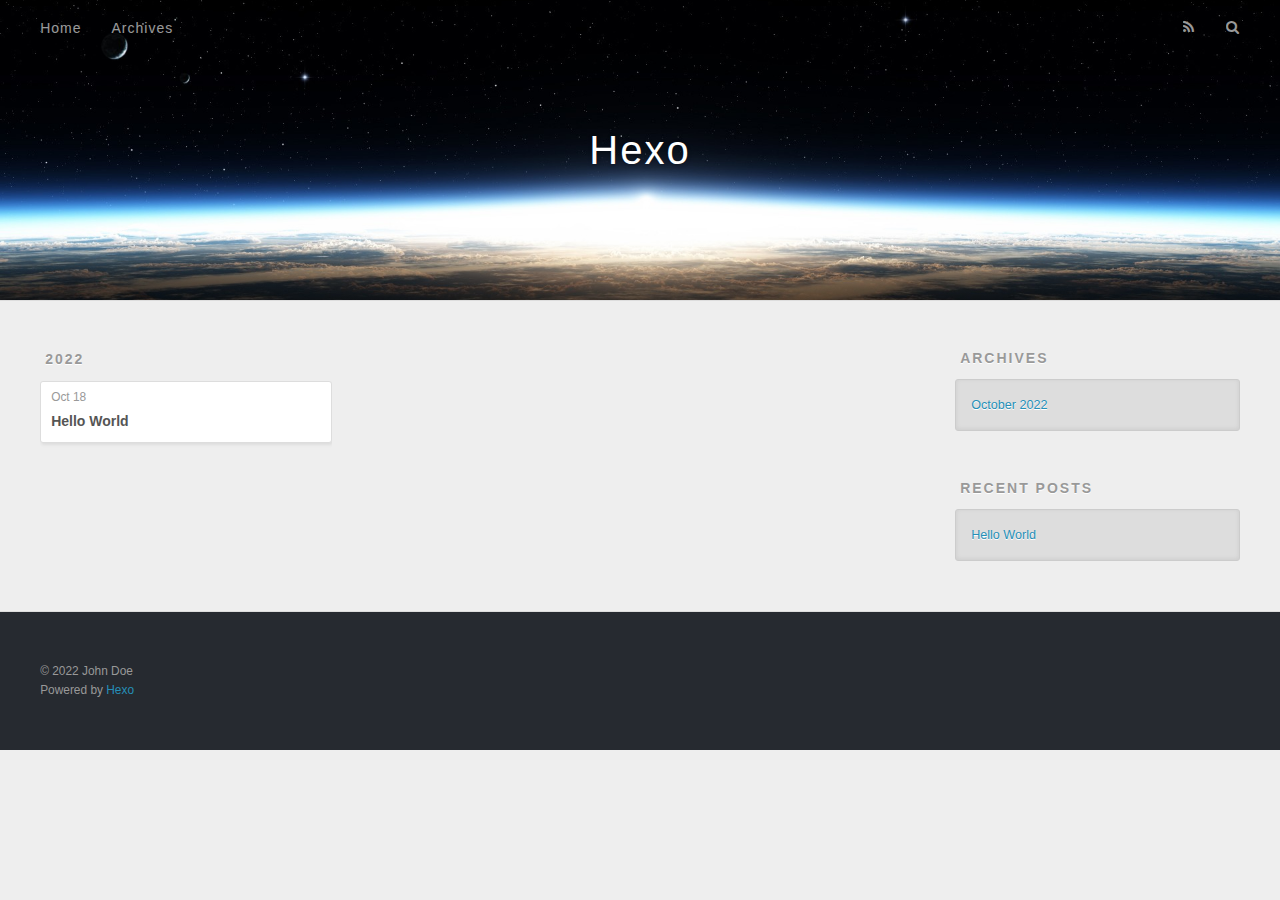
==== archives/index.html @ a14b618b "Site updated: 2022-10-18 18:48:25" ====
<!DOCTYPE html>
<html>
<head>
  <meta charset="utf-8">
  

  
  <title>Archives | Hexo</title>
  <meta name="viewport" content="width=device-width, initial-scale=1, maximum-scale=1">
  <meta property="og:type" content="website">
<meta property="og:title" content="Hexo">
<meta property="og:url" content="http://example.com/archives/index.html">
<meta property="og:site_name" content="Hexo">
<meta property="og:locale" content="en_US">
<meta property="article:author" content="John Doe">
<meta name="twitter:card" content="summary">
  
    <link rel="alternate" href="/atom.xml" title="Hexo" type="application/atom+xml">
  
  
    <link rel="icon" href="/favicon.png">
  
  
    <link href="//fonts.googleapis.com/css?family=Source+Code+Pro" rel="stylesheet" type="text/css">
  
  
<link rel="stylesheet" href="/css/style.css">

<meta name="generator" content="Hexo 5.4.2"></head>

<body>
  <div id="container">
    <div id="wrap">
      <header id="header">
  <div id="banner"></div>
  <div id="header-outer" class="outer">
    <div id="header-title" class="inner">
      <h1 id="logo-wrap">
        <a href="/" id="logo">Hexo</a>
      </h1>
      
    </div>
    <div id="header-inner" class="inner">
      <nav id="main-nav">
        <a id="main-nav-toggle" class="nav-icon"></a>
        
          <a class="main-nav-link" href="/">Home</a>
        
          <a class="main-nav-link" href="/archives">Archives</a>
        
      </nav>
      <nav id="sub-nav">
        
          <a id="nav-rss-link" class="nav-icon" href="/atom.xml" title="RSS Feed"></a>
        
        <a id="nav-search-btn" class="nav-icon" title="Search"></a>
      </nav>
      <div id="search-form-wrap">
        <form action="//google.com/search" method="get" accept-charset="UTF-8" class="search-form"><input type="search" name="q" class="search-form-input" placeholder="Search"><button type="submit" class="search-form-submit">&#xF002;</button><input type="hidden" name="sitesearch" value="http://example.com"></form>
      </div>
    </div>
  </div>
</header>
      <div class="outer">
        <section id="main">
  
  
    
    
      
      
      <section class="archives-wrap">
        <div class="archive-year-wrap">
          <a href="/archives/2022" class="archive-year">2022</a>
        </div>
        <div class="archives">
    
    <article class="archive-article archive-type-post">
  <div class="archive-article-inner">
    <header class="archive-article-header">
      <a href="/2022/10/18/hello-world/" class="archive-article-date">
  <time datetime="2022-10-18T10:41:41.987Z" itemprop="datePublished">Oct 18</time>
</a>
      
  
    <h1 itemprop="name">
      <a class="archive-article-title" href="/2022/10/18/hello-world/">Hello World</a>
    </h1>
  

    </header>
  </div>
</article>
  
  
    </div></section>
  


</section>
        
          <aside id="sidebar">
  
    

  
    

  
    
  
    
  <div class="widget-wrap">
    <h3 class="widget-title">Archives</h3>
    <div class="widget">
      <ul class="archive-list"><li class="archive-list-item"><a class="archive-list-link" href="/archives/2022/10/">October 2022</a></li></ul>
    </div>
  </div>


  
    
  <div class="widget-wrap">
    <h3 class="widget-title">Recent Posts</h3>
    <div class="widget">
      <ul>
        
          <li>
            <a href="/2022/10/18/hello-world/">Hello World</a>
          </li>
        
      </ul>
    </div>
  </div>

  
</aside>
        
      </div>
      <footer id="footer">
  
  <div class="outer">
    <div id="footer-info" class="inner">
      &copy; 2022 John Doe<br>
      Powered by <a href="http://hexo.io/" target="_blank">Hexo</a>
    </div>
  </div>
</footer>
    </div>
    <nav id="mobile-nav">
  
    <a href="/" class="mobile-nav-link">Home</a>
  
    <a href="/archives" class="mobile-nav-link">Archives</a>
  
</nav>
    

<script src="//ajax.googleapis.com/ajax/libs/jquery/2.0.3/jquery.min.js"></script>


  
<link rel="stylesheet" href="/fancybox/jquery.fancybox.css">

  
<script src="/fancybox/jquery.fancybox.pack.js"></script>




<script src="/js/script.js"></script>




  </div>
</body>
</html>
---- css/style.css ----
body {
  width: 100%;
}
body:before,
body:after {
  content: "";
  display: table;
}
body:after {
  clear: both;
}
html,
body,
div,
span,
applet,
object,
iframe,
h1,
h2,
h3,
h4,
h5,
h6,
p,
blockquote,
pre,
a,
abbr,
acronym,
address,
big,
cite,
code,
del,
dfn,
em,
img,
ins,
kbd,
q,
s,
samp,
small,
strike,
strong,
sub,
sup,
tt,
var,
dl,
dt,
dd,
ol,
ul,
li,
fieldset,
form,
label,
legend,
table,
caption,
tbody,
tfoot,
thead,
tr,
th,
td {
  margin: 0;
  padding: 0;
  border: 0;
  outline: 0;
  font-weight: inherit;
  font-style: inherit;
  font-family: inherit;
  font-size: 100%;
  vertical-align: baseline;
}
body {
  line-height: 1;
  color: #000;
  background: #fff;
}
ol,
ul {
  list-style: none;
}
table {
  border-collapse: separate;
  border-spacing: 0;
  vertical-align: middle;
}
caption,
th,
td {
  text-align: left;
  font-weight: normal;
  vertical-align: middle;
}
a img {
  border: none;
}
input,
button {
  margin: 0;
  padding: 0;
}
input::-moz-focus-inner,
button::-moz-focus-inner {
  border: 0;
  padding: 0;
}
@font-face {
  font-family: FontAwesome;
  font-style: normal;
  font-weight: normal;
  src: url("fonts/fontawesome-webfont.eot?v=#4.0.3");
  src: url("fonts/fontawesome-webfont.eot?#iefix&v=#4.0.3") format("embedded-opentype"), url("fonts/fontawesome-webfont.woff?v=#4.0.3") format("woff"), url("fonts/fontawesome-webfont.ttf?v=#4.0.3") format("truetype"), url("fonts/fontawesome-webfont.svg#fontawesomeregular?v=#4.0.3") format("svg");
}
html,
body,
#container {
  height: 100%;
}
body {
  background: #eee;
  font: 14px -apple-system, BlinkMacSystemFont, "Segoe UI", "Roboto", "Oxygen", "Ubuntu", "Cantarell", "Fira Sans", "Droid Sans", "Helvetica Neue", sans-serif;
  -webkit-text-size-adjust: 100%;
}
.outer {
  max-width: 1220px;
  margin: 0 auto;
  padding: 0 20px;
}
.outer:before,
.outer:after {
  content: "";
  display: table;
}
.outer:after {
  clear: both;
}
.inner {
  display: inline;
  float: left;
  width: 98.33333333333333%;
  margin: 0 0.833333333333333%;
}
.left,
.alignleft {
  float: left;
}
.right,
.alignright {
  float: right;
}
.clear {
  clear: both;
}
#container {
  position: relative;
}
.mobile-nav-on {
  overflow: hidden;
}
#wrap {
  height: 100%;
  width: 100%;
  position: absolute;
  top: 0;
  left: 0;
  -webkit-transition: 0.2s ease-out;
  -moz-transition: 0.2s ease-out;
  -ms-transition: 0.2s ease-out;
  transition: 0.2s ease-out;
  z-index: 1;
  background: #eee;
}
.mobile-nav-on #wrap {
  left: 280px;
}
@media screen and (min-width: 768px) {
  #main {
    display: inline;
    float: left;
    width: 73.33333333333333%;
    margin: 0 0.833333333333333%;
  }
}
.article-date,
.article-category-link,
.archive-year,
.widget-title {
  text-decoration: none;
  text-transform: uppercase;
  letter-spacing: 2px;
  color: #999;
  margin-bottom: 1em;
  margin-left: 5px;
  line-height: 1em;
  text-shadow: 0 1px #fff;
  font-weight: bold;
}
.article-inner,
.archive-article-inner {
  background: #fff;
  -webkit-box-shadow: 1px 2px 3px #ddd;
  box-shadow: 1px 2px 3px #ddd;
  border: 1px solid #ddd;
  border-radius: 3px;
}
.article-entry h1,
.widget h1 {
  font-size: 2em;
}
.article-entry h2,
.widget h2 {
  font-size: 1.5em;
}
.article-entry h3,
.widget h3 {
  font-size: 1.3em;
}
.article-entry h4,
.widget h4 {
  font-size: 1.2em;
}
.article-entry h5,
.widget h5 {
  font-size: 1em;
}
.article-entry h6,
.widget h6 {
  font-size: 1em;
  color: #999;
}
.article-entry hr,
.widget hr {
  border: 1px dashed #ddd;
}
.article-entry strong,
.widget strong {
  font-weight: bold;
}
.article-entry em,
.widget em,
.article-entry cite,
.widget cite {
  font-style: italic;
}
.article-entry sup,
.widget sup,
.article-entry sub,
.widget sub {
  font-size: 0.75em;
  line-height: 0;
  position: relative;
  vertical-align: baseline;
}
.article-entry sup,
.widget sup {
  top: -0.5em;
}
.article-entry sub,
.widget sub {
  bottom: -0.2em;
}
.article-entry small,
.widget small {
  font-size: 0.85em;
}
.article-entry acronym,
.widget acronym,
.article-entry abbr,
.widget abbr {
  border-bottom: 1px dotted;
}
.article-entry ul,
.widget ul,
.article-entry ol,
.widget ol,
.article-entry dl,
.widget dl {
  margin: 0 20px;
  line-height: 1.6em;
}
.article-entry ul ul,
.widget ul ul,
.article-entry ol ul,
.widget ol ul,
.article-entry ul ol,
.widget ul ol,
.article-entry ol ol,
.widget ol ol {
  margin-top: 0;
  margin-bottom: 0;
}
.article-entry ul,
.widget ul {
  list-style: disc;
}
.article-entry ol,
.widget ol {
  list-style: decimal;
}
.article-entry dt,
.widget dt {
  font-weight: bold;
}
#header {
  height: 300px;
  position: relative;
  border-bottom: 1px solid #ddd;
}
#header:before,
#header:after {
  content: "";
  position: absolute;
  left: 0;
  right: 0;
  height: 40px;
}
#header:before {
  top: 0;
  background: -webkit-linear-gradient(rgba(0,0,0,0.2), transparent);
  background: -moz-linear-gradient(rgba(0,0,0,0.2), transparent);
  background: -ms-linear-gradient(rgba(0,0,0,0.2), transparent);
  background: linear-gradient(rgba(0,0,0,0.2), transparent);
}
#header:after {
  bottom: 0;
  background: -webkit-linear-gradient(transparent, rgba(0,0,0,0.2));
  background: -moz-linear-gradient(transparent, rgba(0,0,0,0.2));
  background: -ms-linear-gradient(transparent, rgba(0,0,0,0.2));
  background: linear-gradient(transparent, rgba(0,0,0,0.2));
}
#header-outer {
  height: 100%;
  position: relative;
}
#header-inner {
  position: relative;
  overflow: hidden;
}
#banner {
  position: absolute;
  top: 0;
  left: 0;
  width: 100%;
  height: 100%;
  background: url("images/banner.jpg") center #000;
  background-size: cover;
  z-index: -1;
}
#header-title {
  text-align: center;
  height: 40px;
  position: absolute;
  top: 50%;
  left: 0;
  margin-top: -20px;
}
#logo,
#subtitle {
  text-decoration: none;
  color: #fff;
  font-weight: 300;
  text-shadow: 0 1px 4px rgba(0,0,0,0.3);
}
#logo {
  font-size: 40px;
  line-height: 40px;
  letter-spacing: 2px;
}
#subtitle {
  font-size: 16px;
  line-height: 16px;
  letter-spacing: 1px;
}
#subtitle-wrap {
  margin-top: 16px;
}
#main-nav {
  float: left;
  margin-left: -15px;
}
.nav-icon,
.main-nav-link {
  float: left;
  color: #fff;
  opacity: 0.6;
  text-decoration: none;
  text-shadow: 0 1px rgba(0,0,0,0.2);
  -webkit-transition: opacity 0.2s;
  -moz-transition: opacity 0.2s;
  -ms-transition: opacity 0.2s;
  transition: opacity 0.2s;
  display: block;
  padding: 20px 15px;
}
.nav-icon:hover,
.main-nav-link:hover {
  opacity: 1;
}
.nav-icon {
  font-family: FontAwesome;
  text-align: center;
  font-size: 14px;
  width: 14px;
  height: 14px;
  padding: 20px 15px;
  position: relative;
  cursor: pointer;
}
.main-nav-link {
  font-weight: 300;
  letter-spacing: 1px;
}
@media screen and (max-width: 479px) {
  .main-nav-link {
    display: none;
  }
}
#main-nav-toggle {
  display: none;
}
#main-nav-toggle:before {
  content: "\f0c9";
}
@media screen and (max-width: 479px) {
  #main-nav-toggle {
    display: block;
  }
}
#sub-nav {
  float: right;
  margin-right: -15px;
}
#nav-rss-link:before {
  content: "\f09e";
}
#nav-search-btn:before {
  content: "\f002";
}
#search-form-wrap {
  position: absolute;
  top: 15px;
  width: 150px;
  height: 30px;
  right: -150px;
  opacity: 0;
  -webkit-transition: 0.2s ease-out;
  -moz-transition: 0.2s ease-out;
  -ms-transition: 0.2s ease-out;
  transition: 0.2s ease-out;
}
#search-form-wrap.on {
  opacity: 1;
  right: 0;
}
@media screen and (max-width: 479px) {
  #search-form-wrap {
    width: 100%;
    right: -100%;
  }
}
.search-form {
  position: absolute;
  top: 0;
  left: 0;
  right: 0;
  background: #fff;
  padding: 5px 15px;
  border-radius: 15px;
  -webkit-box-shadow: 0 0 10px rgba(0,0,0,0.3);
  box-shadow: 0 0 10px rgba(0,0,0,0.3);
}
.search-form-input {
  border: none;
  background: none;
  color: #555;
  width: 100%;
  font: 13px -apple-system, BlinkMacSystemFont, "Segoe UI", "Roboto", "Oxygen", "Ubuntu", "Cantarell", "Fira Sans", "Droid Sans", "Helvetica Neue", sans-serif;
  outline: none;
}
.search-form-input::-webkit-search-results-decoration,
.search-form-input::-webkit-search-cancel-button {
  -webkit-appearance: none;
}
.search-form-submit {
  position: absolute;
  top: 50%;
  right: 10px;
  margin-top: -7px;
  font: 13px FontAwesome;
  border: none;
  background: none;
  color: #bbb;
  cursor: pointer;
}
.search-form-submit:hover,
.search-form-submit:focus {
  color: #777;
}
.article {
  margin: 50px 0;
}
.article-inner {
  overflow: hidden;
}
.article-meta:before,
.article-meta:after {
  content: "";
  display: table;
}
.article-meta:after {
  clear: both;
}
.article-date {
  float: left;
}
.article-category {
  float: left;
  line-height: 1em;
  color: #ccc;
  text-shadow: 0 1px #fff;
  margin-left: 8px;
}
.article-category:before {
  content: "\2022";
}
.article-category-link {
  margin: 0 12px 1em;
}
.article-header {
  padding: 20px 20px 0;
}
.article-title {
  text-decoration: none;
  font-size: 2em;
  font-weight: bold;
  color: #555;
  line-height: 1.1em;
  -webkit-transition: color 0.2s;
  -moz-transition: color 0.2s;
  -ms-transition: color 0.2s;
  transition: color 0.2s;
}
a.article-title:hover {
  color: #258fb8;
}
.article-entry {
  color: #555;
  padding: 0 20px;
}
.article-entry:before,
.article-entry:after {
  content: "";
  display: table;
}
.article-entry:after {
  clear: both;
}
.article-entry p,
.article-entry table {
  line-height: 1.6em;
  margin: 1.6em 0;
}
.article-entry h1,
.article-entry h2,
.article-entry h3,
.article-entry h4,
.article-entry h5,
.article-entry h6 {
  font-weight: bold;
}
.article-entry h1,
.article-entry h2,
.article-entry h3,
.article-entry h4,
.article-entry h5,
.article-entry h6 {
  line-height: 1.1em;
  margin: 1.1em 0;
}
.article-entry a {
  color: #258fb8;
  text-decoration: none;
}
.article-entry a:hover {
  text-decoration: underline;
}
.article-entry ul,
.article-entry ol,
.article-entry dl {
  margin-top: 1.6em;
  margin-bottom: 1.6em;
}
.article-entry img,
.article-entry video {
  max-width: 100%;
  height: auto;
  display: block;
  margin: auto;
}
.article-entry iframe {
  border: none;
}
.article-entry table {
  width: 100%;
  border-collapse: collapse;
  border-spacing: 0;
}
.article-entry th {
  font-weight: bold;
  border-bottom: 3px solid #ddd;
  padding-bottom: 0.5em;
}
.article-entry td {
  border-bottom: 1px solid #ddd;
  padding: 10px 0;
}
.article-entry blockquote {
  font-family: Georgia, "Times New Roman", serif;
  font-size: 1.4em;
  margin: 1.6em 20px;
  text-align: center;
}
.article-entry blockquote footer {
  font-size: 14px;
  margin: 1.6em 0;
  font-family: -apple-system, BlinkMacSystemFont, "Segoe UI", "Roboto", "Oxygen", "Ubuntu", "Cantarell", "Fira Sans", "Droid Sans", "Helvetica Neue", sans-serif;
}
.article-entry blockquote footer cite:before {
  content: "—";
  padding: 0 0.5em;
}
.article-entry .pullquote {
  text-align: left;
  width: 45%;
  margin: 0;
}
.article-entry .pullquote.left {
  margin-left: 0.5em;
  margin-right: 1em;
}
.article-entry .pullquote.right {
  margin-right: 0.5em;
  margin-left: 1em;
}
.article-entry .caption {
  color: #999;
  display: block;
  font-size: 0.9em;
  margin-top: 0.5em;
  position: relative;
  text-align: center;
}
.article-entry .video-container {
  position: relative;
  padding-top: 56.25%;
  height: 0;
  overflow: hidden;
}
.article-entry .video-container iframe,
.article-entry .video-container object,
.article-entry .video-container embed {
  position: absolute;
  top: 0;
  left: 0;
  width: 100%;
  height: 100%;
  margin-top: 0;
}
.article-more-link a {
  display: inline-block;
  line-height: 1em;
  padding: 6px 15px;
  border-radius: 15px;
  background: #eee;
  color: #999;
  text-shadow: 0 1px #fff;
  text-decoration: none;
}
.article-more-link a:hover {
  background: #258fb8;
  color: #fff;
  text-decoration: none;
  text-shadow: 0 1px #1e7293;
}
.article-footer {
  font-size: 0.85em;
  line-height: 1.6em;
  border-top: 1px solid #ddd;
  padding-top: 1.6em;
  margin: 0 20px 20px;
}
.article-footer:before,
.article-footer:after {
  content: "";
  display: table;
}
.article-footer:after {
  clear: both;
}
.article-footer a {
  color: #999;
  text-decoration: none;
}
.article-footer a:hover {
  color: #555;
}
.article-tag-list-item {
  float: left;
  margin-right: 10px;
}
.article-tag-list-link:before {
  content: "#";
}
.article-comment-link {
  float: right;
}
.article-comment-link:before {
  content: "\f075";
  font-family: FontAwesome;
  padding-right: 8px;
}
.article-share-link {
  cursor: pointer;
  float: right;
  margin-left: 20px;
}
.article-share-link:before {
  content: "\f064";
  font-family: FontAwesome;
  padding-right: 6px;
}
#article-nav {
  position: relative;
}
#article-nav:before,
#article-nav:after {
  content: "";
  display: table;
}
#article-nav:after {
  clear: both;
}
@media screen and (min-width: 768px) {
  #article-nav {
    margin: 50px 0;
  }
  #article-nav:before {
    width: 8px;
    height: 8px;
    position: absolute;
    top: 50%;
    left: 50%;
    margin-top: -4px;
    margin-left: -4px;
    content: "";
    border-radius: 50%;
    background: #ddd;
    -webkit-box-shadow: 0 1px 2px #fff;
    box-shadow: 0 1px 2px #fff;
  }
}
.article-nav-link-wrap {
  text-decoration: none;
  text-shadow: 0 1px #fff;
  color: #999;
  -webkit-box-sizing: border-box;
  -moz-box-sizing: border-box;
  box-sizing: border-box;
  margin-top: 50px;
  text-align: center;
  display: block;
}
.article-nav-link-wrap:hover {
  color: #555;
}
@media screen and (min-width: 768px) {
  .article-nav-link-wrap {
    width: 50%;
    margin-top: 0;
  }
}
@media screen and (min-width: 768px) {
  #article-nav-newer {
    float: left;
    text-align: right;
    padding-right: 20px;
  }
}
@media screen and (min-width: 768px) {
  #article-nav-older {
    float: right;
    text-align: left;
    padding-left: 20px;
  }
}
.article-nav-caption {
  text-transform: uppercase;
  letter-spacing: 2px;
  color: #ddd;
  line-height: 1em;
  font-weight: bold;
}
#article-nav-newer .article-nav-caption {
  margin-right: -2px;
}
.article-nav-title {
  font-size: 0.85em;
  line-height: 1.6em;
  margin-top: 0.5em;
}
.article-share-box {
  position: absolute;
  display: none;
  background: #fff;
  -webkit-box-shadow: 1px 2px 10px rgba(0,0,0,0.2);
  box-shadow: 1px 2px 10px rgba(0,0,0,0.2);
  border-radius: 3px;
  margin-left: -145px;
  overflow: hidden;
  z-index: 1;
}
.article-share-box.on {
  display: block;
}
.article-share-input {
  width: 100%;
  background: none;
  -webkit-box-sizing: border-box;
  -moz-box-sizing: border-box;
  box-sizing: border-box;
  font: 14px -apple-system, BlinkMacSystemFont, "Segoe UI", "Roboto", "Oxygen", "Ubuntu", "Cantarell", "Fira Sans", "Droid Sans", "Helvetica Neue", sans-serif;
  padding: 0 15px;
  color: #555;
  outline: none;
  border: 1px solid #ddd;
  border-radius: 3px 3px 0 0;
  height: 36px;
  line-height: 36px;
}
.article-share-links {
  background: #eee;
}
.article-share-links:before,
.article-share-links:after {
  content: "";
  display: table;
}
.article-share-links:after {
  clear: both;
}
.article-share-twitter,
.article-share-facebook,
.article-share-pinterest,
.article-share-google {
  width: 50px;
  height: 36px;
  display: block;
  float: left;
  position: relative;
  color: #999;
  text-shadow: 0 1px #fff;
}
.article-share-twitter:before,
.article-share-facebook:before,
.article-share-pinterest:before,
.article-share-google:before {
  font-size: 20px;
  font-family: FontAwesome;
  width: 20px;
  height: 20px;
  position: absolute;
  top: 50%;
  left: 50%;
  margin-top: -10px;
  margin-left: -10px;
  text-align: center;
}
.article-share-twitter:hover,
.article-share-facebook:hover,
.article-share-pinterest:hover,
.article-share-google:hover {
  color: #fff;
}
.article-share-twitter:before {
  content: "\f099";
}
.article-share-twitter:hover {
  background: #00aced;
  text-shadow: 0 1px #008abe;
}
.article-share-facebook:before {
  content: "\f09a";
}
.article-share-facebook:hover {
  background: #3b5998;
  text-shadow: 0 1px #2f477a;
}
.article-share-pinterest:before {
  content: "\f0d2";
}
.article-share-pinterest:hover {
  background: #cb2027;
  text-shadow: 0 1px #a21a1f;
}
.article-share-google:before {
  content: "\f0d5";
}
.article-share-google:hover {
  background: #dd4b39;
  text-shadow: 0 1px #be3221;
}
.article-gallery {
  background: #000;
  position: relative;
}
.article-gallery-photos {
  position: relative;
  overflow: hidden;
}
.article-gallery-img {
  display: none;
  max-width: 100%;
}
.article-gallery-img:first-child {
  display: block;
}
.article-gallery-img.loaded {
  position: absolute;
  display: block;
}
.article-gallery-img img {
  display: block;
  max-width: 100%;
  margin: 0 auto;
}
#comments {
  background: #fff;
  -webkit-box-shadow: 1px 2px 3px #ddd;
  box-shadow: 1px 2px 3px #ddd;
  padding: 20px;
  border: 1px solid #ddd;
  border-radius: 3px;
  margin: 50px 0;
}
#comments a {
  color: #258fb8;
}
.archives-wrap {
  margin: 50px 0;
}
.archives:before,
.archives:after {
  content: "";
  display: table;
}
.archives:after {
  clear: both;
}
.archive-year-wrap {
  margin-bottom: 1em;
}
.archives {
  -webkit-column-gap: 10px;
  -moz-column-gap: 10px;
  column-gap: 10px;
}
@media screen and (min-width: 480px) and (max-width: 767px) {
  .archives {
    -webkit-column-count: 2;
    -moz-column-count: 2;
    column-count: 2;
  }
}
@media screen and (min-width: 768px) {
  .archives {
    -webkit-column-count: 3;
    -moz-column-count: 3;
    column-count: 3;
  }
}
.archive-article {
  -webkit-column-break-inside: avoid;
  page-break-inside: avoid;
  overflow: hidden;
  break-inside: avoid-column;
}
.archive-article-inner {
  padding: 10px;
  margin-bottom: 15px;
}
.archive-article-title {
  text-decoration: none;
  font-weight: bold;
  color: #555;
  -webkit-transition: color 0.2s;
  -moz-transition: color 0.2s;
  -ms-transition: color 0.2s;
  transition: color 0.2s;
  line-height: 1.6em;
}
.archive-article-title:hover {
  color: #258fb8;
}
.archive-article-footer {
  margin-top: 1em;
}
.archive-article-date {
  color: #999;
  text-decoration: none;
  font-size: 0.85em;
  line-height: 1em;
  margin-bottom: 0.5em;
  display: block;
}
#page-nav {
  margin: 50px auto;
  background: #fff;
  -webkit-box-shadow: 1px 2px 3px #ddd;
  box-shadow: 1px 2px 3px #ddd;
  border: 1px solid #ddd;
  border-radius: 3px;
  text-align: center;
  color: #999;
  overflow: hidden;
}
#page-nav:before,
#page-nav:after {
  content: "";
  display: table;
}
#page-nav:after {
  clear: both;
}
#page-nav a,
#page-nav span {
  padding: 10px 20px;
  line-height: 1;
  height: 2ex;
}
#page-nav a {
  color: #999;
  text-decoration: none;
}
#page-nav a:hover {
  background: #999;
  color: #fff;
}
#page-nav .prev {
  float: left;
}
#page-nav .next {
  float: right;
}
#page-nav .page-number {
  display: inline-block;
}
@media screen and (max-width: 479px) {
  #page-nav .page-number {
    display: none;
  }
}
#page-nav .current {
  color: #555;
  font-weight: bold;
}
#page-nav .space {
  color: #ddd;
}
#footer {
  background: #262a30;
  padding: 50px 0;
  border-top: 1px solid #ddd;
  color: #999;
}
#footer a {
  color: #258fb8;
  text-decoration: none;
}
#footer a:hover {
  text-decoration: underline;
}
#footer-info {
  line-height: 1.6em;
  font-size: 0.85em;
}
.article-entry pre,
.article-entry .highlight {
  background: #2d2d2d;
  margin: 0 -20px;
  padding: 15px 20px;
  border-style: solid;
  border-color: #ddd;
  border-width: 1px 0;
  overflow: auto;
  color: #ccc;
  line-height: 22.400000000000002px;
}
.article-entry .highlight .gutter pre,
.article-entry .gist .gist-file .gist-data .line-numbers {
  color: #666;
  font-size: 0.85em;
}
.article-entry pre,
.article-entry code {
  font-family: "Source Code Pro", Consolas, Monaco, Menlo, Consolas, monospace;
}
.article-entry code {
  background: #eee;
  text-shadow: 0 1px #fff;
  padding: 0 0.3em;
}
.article-entry pre code {
  background: none;
  text-shadow: none;
  padding: 0;
}
.article-entry .highlight pre {
  border: none;
  margin: 0;
  padding: 0;
}
.article-entry .highlight table {
  margin: 0;
  width: auto;
}
.article-entry .highlight td {
  border: none;
  padding: 0;
}
.article-entry .highlight figcaption {
  font-size: 0.85em;
  color: #999;
  line-height: 1em;
  margin-bottom: 1em;
}
.article-entry .highlight figcaption:before,
.article-entry .highlight figcaption:after {
  content: "";
  display: table;
}
.article-entry .highlight figcaption:after {
  clear: both;
}
.article-entry .highlight figcaption a {
  float: right;
}
.article-entry .highlight .gutter pre {
  text-align: right;
  padding-right: 20px;
}
.article-entry .highlight .line {
  height: 22.400000000000002px;
}
.article-entry .highlight .line.marked {
  background: #515151;
}
.article-entry .gist {
  margin: 0 -20px;
  border-style: solid;
  border-color: #ddd;
  border-width: 1px 0;
  background: #2d2d2d;
  padding: 15px 20px 15px 0;
}
.article-entry .gist .gist-file {
  border: none;
  font-family: "Source Code Pro", Consolas, Monaco, Menlo, Consolas, monospace;
  margin: 0;
}
.article-entry .gist .gist-file .gist-data {
  background: none;
  border: none;
}
.article-entry .gist .gist-file .gist-data .line-numbers {
  background: none;
  border: none;
  padding: 0 20px 0 0;
}
.article-entry .gist .gist-file .gist-data .line-data {
  padding: 0 !important;
}
.article-entry .gist .gist-file .highlight {
  margin: 0;
  padding: 0;
  border: none;
}
.article-entry .gist .gist-file .gist-meta {
  background: #2d2d2d;
  color: #999;
  font: 0.85em -apple-system, BlinkMacSystemFont, "Segoe UI", "Roboto", "Oxygen", "Ubuntu", "Cantarell", "Fira Sans", "Droid Sans", "Helvetica Neue", sans-serif;
  text-shadow: 0 0;
  padding: 0;
  margin-top: 1em;
  margin-left: 20px;
}
.article-entry .gist .gist-file .gist-meta a {
  color: #258fb8;
  font-weight: normal;
}
.article-entry .gist .gist-file .gist-meta a:hover {
  text-decoration: underline;
}
pre .comment,
pre .title {
  color: #999;
}
pre .variable,
pre .attribute,
pre .tag,
pre .regexp,
pre .ruby .constant,
pre .xml .tag .title,
pre .xml .pi,
pre .xml .doctype,
pre .html .doctype,
pre .css .id,
pre .css .class,
pre .css .pseudo {
  color: #f2777a;
}
pre .number,
pre .preprocessor,
pre .built_in,
pre .literal,
pre .params,
pre .constant {
  color: #f99157;
}
pre .class,
pre .ruby .class .title,
pre .css .rules .attribute {
  color: #9c9;
}
pre .string,
pre .value,
pre .inheritance,
pre .header,
pre .ruby .symbol,
pre .xml .cdata {
  color: #9c9;
}
pre .css .hexcolor {
  color: #6cc;
}
pre .function,
pre .python .decorator,
pre .python .title,
pre .ruby .function .title,
pre .ruby .title .keyword,
pre .perl .sub,
pre .javascript .title,
pre .coffeescript .title {
  color: #69c;
}
pre .keyword,
pre .javascript .function {
  color: #c9c;
}
@media screen and (max-width: 479px) {
  #mobile-nav {
    position: absolute;
    top: 0;
    left: 0;
    width: 280px;
    height: 100%;
    background: #191919;
    border-right: 1px solid #fff;
  }
}
@media screen and (max-width: 479px) {
  .mobile-nav-link {
    display: block;
    color: #999;
    text-decoration: none;
    padding: 15px 20px;
    font-weight: bold;
  }
  .mobile-nav-link:hover {
    color: #fff;
  }
}
@media screen and (min-width: 768px) {
  #sidebar {
    display: inline;
    float: left;
    width: 23.333333333333332%;
    margin: 0 0.833333333333333%;
  }
}
.widget-wrap {
  margin: 50px 0;
}
.widget {
  color: #777;
  text-shadow: 0 1px #fff;
  background: #ddd;
  -webkit-box-shadow: 0 -1px 4px #ccc inset;
  box-shadow: 0 -1px 4px #ccc inset;
  border: 1px solid #ccc;
  padding: 15px;
  border-radius: 3px;
}
.widget a {
  color: #258fb8;
  text-decoration: none;
}
.widget a:hover {
  text-decoration: underline;
}
.widget ul ul,
.widget ol ul,
.widget dl ul,
.widget ul ol,
.widget ol ol,
.widget dl ol,
.widget ul dl,
.widget ol dl,
.widget dl dl {
  margin-left: 15px;
  list-style: disc;
}
.widget {
  line-height: 1.6em;
  word-wrap: break-word;
  font-size: 0.9em;
}
.widget ul,
.widget ol {
  list-style: none;
  margin: 0;
}
.widget ul ul,
.widget ol ul,
.widget ul ol,
.widget ol ol {
  margin: 0 20px;
}
.widget ul ul,
.widget ol ul {
  list-style: disc;
}
.widget ul ol,
.widget ol ol {
  list-style: decimal;
}
.category-list-count,
.tag-list-count,
.archive-list-count {
  padding-left: 5px;
  color: #999;
  font-size: 0.85em;
}
.category-list-count:before,
.tag-list-count:before,
.archive-list-count:before {
  content: "(";
}
.category-list-count:after,
.tag-list-count:after,
.archive-list-count:after {
  content: ")";
}
.tagcloud a {
  margin-right: 5px;
  display: inline-block;
}
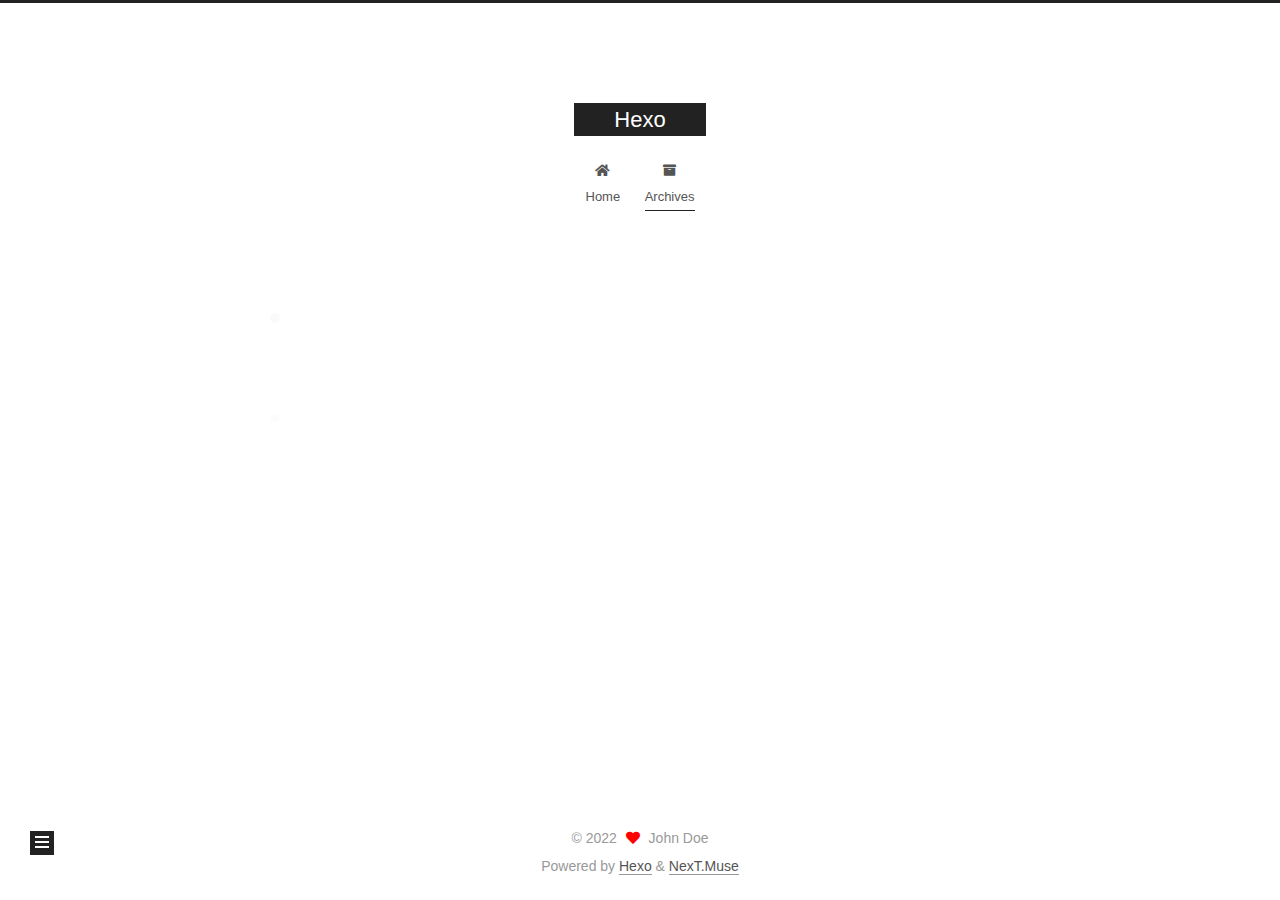
==== commit 9d6c7de1: "Site updated: 2022-10-18 18:58:50" ====
--- a/archives/index.html
+++ b/archives/index.html
@@ -1,12 +1,25 @@
 <!DOCTYPE html>
-<html>
+<html lang="en">
 <head>
-  <meta charset="utf-8">
-  
-
-  
-  <title>Archives | Hexo</title>
-  <meta name="viewport" content="width=device-width, initial-scale=1, maximum-scale=1">
+  <meta charset="UTF-8">
+<meta name="viewport" content="width=device-width, initial-scale=1, maximum-scale=2">
+<meta name="theme-color" content="#222">
+<meta name="generator" content="Hexo 5.4.2">
+  <link rel="apple-touch-icon" sizes="180x180" href="/images/apple-touch-icon-next.png">
+  <link rel="icon" type="image/png" sizes="32x32" href="/images/favicon-32x32-next.png">
+  <link rel="icon" type="image/png" sizes="16x16" href="/images/favicon-16x16-next.png">
+  <link rel="mask-icon" href="/images/logo.svg" color="#222">
+
+<link rel="stylesheet" href="/css/main.css">
+
+
+<link rel="stylesheet" href="/lib/font-awesome/css/all.min.css">
+
+<script id="hexo-configurations">
+    var NexT = window.NexT || {};
+    var CONFIG = {"hostname":"example.com","root":"/","scheme":"Muse","version":"7.8.0","exturl":false,"sidebar":{"position":"left","display":"post","padding":18,"offset":12,"onmobile":false},"copycode":{"enable":false,"show_result":false,"style":null},"back2top":{"enable":true,"sidebar":false,"scrollpercent":false},"bookmark":{"enable":false,"color":"#222","save":"auto"},"fancybox":false,"mediumzoom":false,"lazyload":false,"pangu":false,"comments":{"style":"tabs","active":null,"storage":true,"lazyload":false,"nav":null},"algolia":{"hits":{"per_page":10},"labels":{"input_placeholder":"Search for Posts","hits_empty":"We didn't find any results for the search: ${query}","hits_stats":"${hits} results found in ${time} ms"}},"localsearch":{"enable":false,"trigger":"auto","top_n_per_article":1,"unescape":false,"preload":false},"motion":{"enable":true,"async":false,"transition":{"post_block":"fadeIn","post_header":"slideDownIn","post_body":"slideDownIn","coll_header":"slideLeftIn","sidebar":"slideUpIn"}}};
+  </script>
+
   <meta property="og:type" content="website">
 <meta property="og:title" content="Hexo">
 <meta property="og:url" content="http://example.com/archives/index.html">
@@ -14,165 +27,314 @@
 <meta property="og:locale" content="en_US">
 <meta property="article:author" content="John Doe">
 <meta name="twitter:card" content="summary">
-  
-    <link rel="alternate" href="/atom.xml" title="Hexo" type="application/atom+xml">
-  
-  
-    <link rel="icon" href="/favicon.png">
-  
-  
-    <link href="//fonts.googleapis.com/css?family=Source+Code+Pro" rel="stylesheet" type="text/css">
-  
-  
-<link rel="stylesheet" href="/css/style.css">
-
-<meta name="generator" content="Hexo 5.4.2"></head>
-
-<body>
-  <div id="container">
-    <div id="wrap">
-      <header id="header">
-  <div id="banner"></div>
-  <div id="header-outer" class="outer">
-    <div id="header-title" class="inner">
-      <h1 id="logo-wrap">
-        <a href="/" id="logo">Hexo</a>
-      </h1>
+
+<link rel="canonical" href="http://example.com/archives/">
+
+
+<script id="page-configurations">
+  // https://hexo.io/docs/variables.html
+  CONFIG.page = {
+    sidebar: "",
+    isHome : false,
+    isPost : false,
+    lang   : 'en'
+  };
+</script>
+
+  <title>Archive | Hexo</title>
+  
+
+
+
+
+
+
+  <noscript>
+  <style>
+  .use-motion .brand,
+  .use-motion .menu-item,
+  .sidebar-inner,
+  .use-motion .post-block,
+  .use-motion .pagination,
+  .use-motion .comments,
+  .use-motion .post-header,
+  .use-motion .post-body,
+  .use-motion .collection-header { opacity: initial; }
+
+  .use-motion .site-title,
+  .use-motion .site-subtitle {
+    opacity: initial;
+    top: initial;
+  }
+
+  .use-motion .logo-line-before i { left: initial; }
+  .use-motion .logo-line-after i { right: initial; }
+  </style>
+</noscript>
+
+</head>
+
+<body itemscope itemtype="http://schema.org/WebPage">
+  <div class="container use-motion">
+    <div class="headband"></div>
+
+    <header class="header" itemscope itemtype="http://schema.org/WPHeader">
+      <div class="header-inner"><div class="site-brand-container">
+  <div class="site-nav-toggle">
+    <div class="toggle" aria-label="Toggle navigation bar">
+      <span class="toggle-line toggle-line-first"></span>
+      <span class="toggle-line toggle-line-middle"></span>
+      <span class="toggle-line toggle-line-last"></span>
+    </div>
+  </div>
+
+  <div class="site-meta">
+
+    <a href="/" class="brand" rel="start">
+      <span class="logo-line-before"><i></i></span>
+      <h1 class="site-title">Hexo</h1>
+      <span class="logo-line-after"><i></i></span>
+    </a>
+  </div>
+
+  <div class="site-nav-right">
+    <div class="toggle popup-trigger">
+    </div>
+  </div>
+</div>
+
+
+
+
+<nav class="site-nav">
+  <ul id="menu" class="main-menu menu">
+        <li class="menu-item menu-item-home">
+
+    <a href="/" rel="section"><i class="fa fa-home fa-fw"></i>Home</a>
+
+  </li>
+        <li class="menu-item menu-item-archives">
+
+    <a href="/archives/" rel="section"><i class="fa fa-archive fa-fw"></i>Archives</a>
+
+  </li>
+  </ul>
+</nav>
+
+
+
+
+</div>
+    </header>
+
+    
+  <div class="back-to-top">
+    <i class="fa fa-arrow-up"></i>
+    <span>0%</span>
+  </div>
+
+
+    <main class="main">
+      <div class="main-inner">
+        <div class="content-wrap">
+          
+
+          <div class="content archive">
+            
+
+  
+  
+  
+  <div class="post-block">
+    <div class="posts-collapse">
+      <div class="collection-title">
+        <span class="collection-header">Um..! 1 post. Keep on posting.</span>
+      </div>
+
       
-    </div>
-    <div id="header-inner" class="inner">
-      <nav id="main-nav">
-        <a id="main-nav-toggle" class="nav-icon"></a>
+    <div class="collection-year">
+      <span class="collection-header">2022</span>
+    </div>
+
+  <article itemscope itemtype="http://schema.org/Article">
+    <header class="post-header">
+
+      <div class="post-meta">
+        <time itemprop="dateCreated"
+              datetime="2022-10-18T18:41:41+08:00"
+              content="2022-10-18">
+          10-18
+        </time>
+      </div>
+
+      <div class="post-title">
+          <a class="post-title-link" href="/2022/10/18/hello-world/" itemprop="url">
+            <span itemprop="name">Hello World</span>
+          </a>
+      </div>
+
+    </header>
+  </article>
+
+
+    </div>
+  </div>
+  
+  
+  
+
+  
+
+
+
+          </div>
+          
+
+<script>
+  window.addEventListener('tabs:register', () => {
+    let { activeClass } = CONFIG.comments;
+    if (CONFIG.comments.storage) {
+      activeClass = localStorage.getItem('comments_active') || activeClass;
+    }
+    if (activeClass) {
+      let activeTab = document.querySelector(`a[href="#comment-${activeClass}"]`);
+      if (activeTab) {
+        activeTab.click();
+      }
+    }
+  });
+  if (CONFIG.comments.storage) {
+    window.addEventListener('tabs:click', event => {
+      if (!event.target.matches('.tabs-comment .tab-content .tab-pane')) return;
+      let commentClass = event.target.classList[1];
+      localStorage.setItem('comments_active', commentClass);
+    });
+  }
+</script>
+
+        </div>
+          
+  
+  <div class="toggle sidebar-toggle">
+    <span class="toggle-line toggle-line-first"></span>
+    <span class="toggle-line toggle-line-middle"></span>
+    <span class="toggle-line toggle-line-last"></span>
+  </div>
+
+  <aside class="sidebar">
+    <div class="sidebar-inner">
+
+      <ul class="sidebar-nav motion-element">
+        <li class="sidebar-nav-toc">
+          Table of Contents
+        </li>
+        <li class="sidebar-nav-overview">
+          Overview
+        </li>
+      </ul>
+
+      <!--noindex-->
+      <div class="post-toc-wrap sidebar-panel">
+      </div>
+      <!--/noindex-->
+
+      <div class="site-overview-wrap sidebar-panel">
+        <div class="site-author motion-element" itemprop="author" itemscope itemtype="http://schema.org/Person">
+  <p class="site-author-name" itemprop="name">John Doe</p>
+  <div class="site-description" itemprop="description"></div>
+</div>
+<div class="site-state-wrap motion-element">
+  <nav class="site-state">
+      <div class="site-state-item site-state-posts">
+          <a href="/archives/">
         
-          <a class="main-nav-link" href="/">Home</a>
+          <span class="site-state-item-count">1</span>
+          <span class="site-state-item-name">posts</span>
+        </a>
+      </div>
+  </nav>
+</div>
+
+
+
+      </div>
+
+    </div>
+  </aside>
+  <div id="sidebar-dimmer"></div>
+
+
+      </div>
+    </main>
+
+    <footer class="footer">
+      <div class="footer-inner">
         
-          <a class="main-nav-link" href="/archives">Archives</a>
+
         
-      </nav>
-      <nav id="sub-nav">
+
+<div class="copyright">
+  
+  &copy; 
+  <span itemprop="copyrightYear">2022</span>
+  <span class="with-love">
+    <i class="fa fa-heart"></i>
+  </span>
+  <span class="author" itemprop="copyrightHolder">John Doe</span>
+</div>
+  <div class="powered-by">Powered by <a href="https://hexo.io/" class="theme-link" rel="noopener" target="_blank">Hexo</a> & <a href="https://muse.theme-next.org/" class="theme-link" rel="noopener" target="_blank">NexT.Muse</a>
+  </div>
+
         
-          <a id="nav-rss-link" class="nav-icon" href="/atom.xml" title="RSS Feed"></a>
-        
-        <a id="nav-search-btn" class="nav-icon" title="Search"></a>
-      </nav>
-      <div id="search-form-wrap">
-        <form action="//google.com/search" method="get" accept-charset="UTF-8" class="search-form"><input type="search" name="q" class="search-form-input" placeholder="Search"><button type="submit" class="search-form-submit">&#xF002;</button><input type="hidden" name="sitesearch" value="http://example.com"></form>
-      </div>
-    </div>
-  </div>
-</header>
-      <div class="outer">
-        <section id="main">
-  
-  
-    
-    
-      
-      
-      <section class="archives-wrap">
-        <div class="archive-year-wrap">
-          <a href="/archives/2022" class="archive-year">2022</a>
-        </div>
-        <div class="archives">
-    
-    <article class="archive-article archive-type-post">
-  <div class="archive-article-inner">
-    <header class="archive-article-header">
-      <a href="/2022/10/18/hello-world/" class="archive-article-date">
-  <time datetime="2022-10-18T10:41:41.987Z" itemprop="datePublished">Oct 18</time>
-</a>
-      
-  
-    <h1 itemprop="name">
-      <a class="archive-article-title" href="/2022/10/18/hello-world/">Hello World</a>
-    </h1>
-  
-
-    </header>
-  </div>
-</article>
-  
-  
-    </div></section>
-  
-
-
-</section>
-        
-          <aside id="sidebar">
-  
-    
-
-  
-    
-
-  
-    
-  
-    
-  <div class="widget-wrap">
-    <h3 class="widget-title">Archives</h3>
-    <div class="widget">
-      <ul class="archive-list"><li class="archive-list-item"><a class="archive-list-link" href="/archives/2022/10/">October 2022</a></li></ul>
-    </div>
-  </div>
-
-
-  
-    
-  <div class="widget-wrap">
-    <h3 class="widget-title">Recent Posts</h3>
-    <div class="widget">
-      <ul>
-        
-          <li>
-            <a href="/2022/10/18/hello-world/">Hello World</a>
-          </li>
-        
-      </ul>
-    </div>
-  </div>
-
-  
-</aside>
-        
-      </div>
-      <footer id="footer">
-  
-  <div class="outer">
-    <div id="footer-info" class="inner">
-      &copy; 2022 John Doe<br>
-      Powered by <a href="http://hexo.io/" target="_blank">Hexo</a>
-    </div>
-  </div>
-</footer>
-    </div>
-    <nav id="mobile-nav">
-  
-    <a href="/" class="mobile-nav-link">Home</a>
-  
-    <a href="/archives" class="mobile-nav-link">Archives</a>
-  
-</nav>
-    
-
-<script src="//ajax.googleapis.com/ajax/libs/jquery/2.0.3/jquery.min.js"></script>
-
-
-  
-<link rel="stylesheet" href="/fancybox/jquery.fancybox.css">
-
-  
-<script src="/fancybox/jquery.fancybox.pack.js"></script>
-
-
-
-
-<script src="/js/script.js"></script>
-
-
-
-
-  </div>
+
+
+
+
+
+
+
+
+      </div>
+    </footer>
+  </div>
+
+  
+  <script src="/lib/anime.min.js"></script>
+  <script src="/lib/velocity/velocity.min.js"></script>
+  <script src="/lib/velocity/velocity.ui.min.js"></script>
+
+<script src="/js/utils.js"></script>
+
+<script src="/js/motion.js"></script>
+
+
+<script src="/js/schemes/muse.js"></script>
+
+
+<script src="/js/next-boot.js"></script>
+
+
+
+
+  
+
+
+
+
+
+
+
+
+
+
+
+
+
+
+
+  
+
+  
+
 </body>
-</html>+</html>
--- a/css/main.css
+++ b/css/main.css
@@ -0,0 +1,2291 @@
+:root {
+  --body-bg-color: #fff;
+  --content-bg-color: #fff;
+  --card-bg-color: #f5f5f5;
+  --text-color: #555;
+  --blockquote-color: #666;
+  --link-color: #555;
+  --link-hover-color: #222;
+  --brand-color: #fff;
+  --brand-hover-color: #fff;
+  --table-row-odd-bg-color: #f9f9f9;
+  --table-row-hover-bg-color: #f5f5f5;
+  --menu-item-bg-color: #f5f5f5;
+  --btn-default-bg: #222;
+  --btn-default-color: #fff;
+  --btn-default-border-color: #222;
+  --btn-default-hover-bg: #fff;
+  --btn-default-hover-color: #222;
+  --btn-default-hover-border-color: #222;
+}
+html {
+  line-height: 1.15; /* 1 */
+  -webkit-text-size-adjust: 100%; /* 2 */
+}
+body {
+  margin: 0;
+}
+main {
+  display: block;
+}
+h1 {
+  font-size: 2em;
+  margin: 0.67em 0;
+}
+hr {
+  box-sizing: content-box; /* 1 */
+  height: 0; /* 1 */
+  overflow: visible; /* 2 */
+}
+pre {
+  font-family: monospace, monospace; /* 1 */
+  font-size: 1em; /* 2 */
+}
+a {
+  background: transparent;
+}
+abbr[title] {
+  border-bottom: none; /* 1 */
+  text-decoration: underline; /* 2 */
+  text-decoration: underline dotted; /* 2 */
+}
+b,
+strong {
+  font-weight: bolder;
+}
+code,
+kbd,
+samp {
+  font-family: monospace, monospace; /* 1 */
+  font-size: 1em; /* 2 */
+}
+small {
+  font-size: 80%;
+}
+sub,
+sup {
+  font-size: 75%;
+  line-height: 0;
+  position: relative;
+  vertical-align: baseline;
+}
+sub {
+  bottom: -0.25em;
+}
+sup {
+  top: -0.5em;
+}
+img {
+  border-style: none;
+}
+button,
+input,
+optgroup,
+select,
+textarea {
+  font-family: inherit; /* 1 */
+  font-size: 100%; /* 1 */
+  line-height: 1.15; /* 1 */
+  margin: 0; /* 2 */
+}
+button,
+input {
+/* 1 */
+  overflow: visible;
+}
+button,
+select {
+/* 1 */
+  text-transform: none;
+}
+button,
+[type='button'],
+[type='reset'],
+[type='submit'] {
+  -webkit-appearance: button;
+}
+button::-moz-focus-inner,
+[type='button']::-moz-focus-inner,
+[type='reset']::-moz-focus-inner,
+[type='submit']::-moz-focus-inner {
+  border-style: none;
+  padding: 0;
+}
+button:-moz-focusring,
+[type='button']:-moz-focusring,
+[type='reset']:-moz-focusring,
+[type='submit']:-moz-focusring {
+  outline: 1px dotted ButtonText;
+}
+fieldset {
+  padding: 0.35em 0.75em 0.625em;
+}
+legend {
+  box-sizing: border-box; /* 1 */
+  color: inherit; /* 2 */
+  display: table; /* 1 */
+  max-width: 100%; /* 1 */
+  padding: 0; /* 3 */
+  white-space: normal; /* 1 */
+}
+progress {
+  vertical-align: baseline;
+}
+textarea {
+  overflow: auto;
+}
+[type='checkbox'],
+[type='radio'] {
+  box-sizing: border-box; /* 1 */
+  padding: 0; /* 2 */
+}
+[type='number']::-webkit-inner-spin-button,
+[type='number']::-webkit-outer-spin-button {
+  height: auto;
+}
+[type='search'] {
+  outline-offset: -2px; /* 2 */
+  -webkit-appearance: textfield; /* 1 */
+}
+[type='search']::-webkit-search-decoration {
+  -webkit-appearance: none;
+}
+::-webkit-file-upload-button {
+  font: inherit; /* 2 */
+  -webkit-appearance: button; /* 1 */
+}
+details {
+  display: block;
+}
+summary {
+  display: list-item;
+}
+template {
+  display: none;
+}
+[hidden] {
+  display: none;
+}
+::selection {
+  background: #262a30;
+  color: #eee;
+}
+html,
+body {
+  height: 100%;
+}
+body {
+  background: var(--body-bg-color);
+  color: var(--text-color);
+  font-family: 'Lato', "PingFang SC", "Microsoft YaHei", sans-serif;
+  font-size: 1em;
+  line-height: 2;
+}
+@media (max-width: 991px) {
+  body {
+    padding-left: 0 !important;
+    padding-right: 0 !important;
+  }
+}
+h1,
+h2,
+h3,
+h4,
+h5,
+h6 {
+  font-family: 'Lato', "PingFang SC", "Microsoft YaHei", sans-serif;
+  font-weight: bold;
+  line-height: 1.5;
+  margin: 20px 0 15px;
+}
+h1 {
+  font-size: 1.5em;
+}
+h2 {
+  font-size: 1.375em;
+}
+h3 {
+  font-size: 1.25em;
+}
+h4 {
+  font-size: 1.125em;
+}
+h5 {
+  font-size: 1em;
+}
+h6 {
+  font-size: 0.875em;
+}
+p {
+  margin: 0 0 20px 0;
+}
+a,
+span.exturl {
+  border-bottom: 1px solid #999;
+  color: var(--link-color);
+  outline: 0;
+  text-decoration: none;
+  overflow-wrap: break-word;
+  word-wrap: break-word;
+  cursor: pointer;
+}
+a:hover,
+span.exturl:hover {
+  border-bottom-color: var(--link-hover-color);
+  color: var(--link-hover-color);
+}
+iframe,
+img,
+video {
+  display: block;
+  margin-left: auto;
+  margin-right: auto;
+  max-width: 100%;
+}
+hr {
+  background-image: repeating-linear-gradient(-45deg, #ddd, #ddd 4px, transparent 4px, transparent 8px);
+  border: 0;
+  height: 3px;
+  margin: 40px 0;
+}
+blockquote {
+  border-left: 4px solid #ddd;
+  color: var(--blockquote-color);
+  margin: 0;
+  padding: 0 15px;
+}
+blockquote cite::before {
+  content: '-';
+  padding: 0 5px;
+}
+dt {
+  font-weight: bold;
+}
+dd {
+  margin: 0;
+  padding: 0;
+}
+kbd {
+  background-color: #f5f5f5;
+  background-image: linear-gradient(#eee, #fff, #eee);
+  border: 1px solid #ccc;
+  border-radius: 0.2em;
+  box-shadow: 0.1em 0.1em 0.2em rgba(0,0,0,0.1);
+  color: #555;
+  font-family: inherit;
+  padding: 0.1em 0.3em;
+  white-space: nowrap;
+}
+.table-container {
+  overflow: auto;
+}
+table {
+  border-collapse: collapse;
+  border-spacing: 0;
+  font-size: 0.875em;
+  margin: 0 0 20px 0;
+  width: 100%;
+}
+tbody tr:nth-of-type(odd) {
+  background: var(--table-row-odd-bg-color);
+}
+tbody tr:hover {
+  background: var(--table-row-hover-bg-color);
+}
+caption,
+th,
+td {
+  font-weight: normal;
+  padding: 8px;
+  vertical-align: middle;
+}
+th,
+td {
+  border: 1px solid #ddd;
+  border-bottom: 3px solid #ddd;
+}
+th {
+  font-weight: 700;
+  padding-bottom: 10px;
+}
+td {
+  border-bottom-width: 1px;
+}
+.btn {
+  background: var(--btn-default-bg);
+  border: 2px solid var(--btn-default-border-color);
+  border-radius: 0;
+  color: var(--btn-default-color);
+  display: inline-block;
+  font-size: 0.875em;
+  line-height: 2;
+  padding: 0 20px;
+  text-decoration: none;
+  transition-property: background-color;
+  transition-delay: 0s;
+  transition-duration: 0.2s;
+  transition-timing-function: ease-in-out;
+}
+.btn:hover {
+  background: var(--btn-default-hover-bg);
+  border-color: var(--btn-default-hover-border-color);
+  color: var(--btn-default-hover-color);
+}
+.btn + .btn {
+  margin: 0 0 8px 8px;
+}
+.btn .fa-fw {
+  text-align: left;
+  width: 1.285714285714286em;
+}
+.toggle {
+  line-height: 0;
+}
+.toggle .toggle-line {
+  background: #fff;
+  display: inline-block;
+  height: 2px;
+  left: 0;
+  position: relative;
+  top: 0;
+  transition: all 0.4s;
+  vertical-align: top;
+  width: 100%;
+}
+.toggle .toggle-line:not(:first-child) {
+  margin-top: 3px;
+}
+.toggle.toggle-arrow .toggle-line-first {
+  left: 50%;
+  top: 2px;
+  transform: rotate(45deg);
+  width: 50%;
+}
+.toggle.toggle-arrow .toggle-line-middle {
+  left: 2px;
+  width: 90%;
+}
+.toggle.toggle-arrow .toggle-line-last {
+  left: 50%;
+  top: -2px;
+  transform: rotate(-45deg);
+  width: 50%;
+}
+.toggle.toggle-close .toggle-line-first {
+  transform: rotate(-45deg);
+  top: 5px;
+}
+.toggle.toggle-close .toggle-line-middle {
+  opacity: 0;
+}
+.toggle.toggle-close .toggle-line-last {
+  transform: rotate(45deg);
+  top: -5px;
+}
+.highlight,
+pre {
+  background: #f7f7f7;
+  color: #4d4d4c;
+  line-height: 1.6;
+  margin: 0 auto 20px;
+}
+pre,
+code {
+  font-family: consolas, Menlo, monospace, "PingFang SC", "Microsoft YaHei";
+}
+code {
+  background: #eee;
+  border-radius: 3px;
+  color: #555;
+  padding: 2px 4px;
+  overflow-wrap: break-word;
+  word-wrap: break-word;
+}
+.highlight *::selection {
+  background: #d6d6d6;
+}
+.highlight pre {
+  border: 0;
+  margin: 0;
+  padding: 10px 0;
+}
+.highlight table {
+  border: 0;
+  margin: 0;
+  width: auto;
+}
+.highlight td {
+  border: 0;
+  padding: 0;
+}
+.highlight figcaption {
+  background: #eff2f3;
+  color: #4d4d4c;
+  display: flex;
+  font-size: 0.875em;
+  justify-content: space-between;
+  line-height: 1.2;
+  padding: 0.5em;
+}
+.highlight figcaption a {
+  color: #4d4d4c;
+}
+.highlight figcaption a:hover {
+  border-bottom-color: #4d4d4c;
+}
+.highlight .gutter {
+  -moz-user-select: none;
+  -ms-user-select: none;
+  -webkit-user-select: none;
+  user-select: none;
+}
+.highlight .gutter pre {
+  background: #eff2f3;
+  color: #869194;
+  padding-left: 10px;
+  padding-right: 10px;
+  text-align: right;
+}
+.highlight .code pre {
+  background: #f7f7f7;
+  padding-left: 10px;
+  width: 100%;
+}
+.gist table {
+  width: auto;
+}
+.gist table td {
+  border: 0;
+}
+pre {
+  overflow: auto;
+  padding: 10px;
+}
+pre code {
+  background: none;
+  color: #4d4d4c;
+  font-size: 0.875em;
+  padding: 0;
+  text-shadow: none;
+}
+pre .deletion {
+  background: #fdd;
+}
+pre .addition {
+  background: #dfd;
+}
+pre .meta {
+  color: #eab700;
+  -moz-user-select: none;
+  -ms-user-select: none;
+  -webkit-user-select: none;
+  user-select: none;
+}
+pre .comment {
+  color: #8e908c;
+}
+pre .variable,
+pre .attribute,
+pre .tag,
+pre .name,
+pre .regexp,
+pre .ruby .constant,
+pre .xml .tag .title,
+pre .xml .pi,
+pre .xml .doctype,
+pre .html .doctype,
+pre .css .id,
+pre .css .class,
+pre .css .pseudo {
+  color: #c82829;
+}
+pre .number,
+pre .preprocessor,
+pre .built_in,
+pre .builtin-name,
+pre .literal,
+pre .params,
+pre .constant,
+pre .command {
+  color: #f5871f;
+}
+pre .ruby .class .title,
+pre .css .rules .attribute,
+pre .string,
+pre .symbol,
+pre .value,
+pre .inheritance,
+pre .header,
+pre .ruby .symbol,
+pre .xml .cdata,
+pre .special,
+pre .formula {
+  color: #718c00;
+}
+pre .title,
+pre .css .hexcolor {
+  color: #3e999f;
+}
+pre .function,
+pre .python .decorator,
+pre .python .title,
+pre .ruby .function .title,
+pre .ruby .title .keyword,
+pre .perl .sub,
+pre .javascript .title,
+pre .coffeescript .title {
+  color: #4271ae;
+}
+pre .keyword,
+pre .javascript .function {
+  color: #8959a8;
+}
+.blockquote-center {
+  border-left: none;
+  margin: 40px 0;
+  padding: 0;
+  position: relative;
+  text-align: center;
+}
+.blockquote-center .fa {
+  display: block;
+  opacity: 0.6;
+  position: absolute;
+  width: 100%;
+}
+.blockquote-center .fa-quote-left {
+  border-top: 1px solid #ccc;
+  text-align: left;
+  top: -20px;
+}
+.blockquote-center .fa-quote-right {
+  border-bottom: 1px solid #ccc;
+  text-align: right;
+  bottom: -20px;
+}
+.blockquote-center p,
+.blockquote-center div {
+  text-align: center;
+}
+.post-body .group-picture img {
+  margin: 0 auto;
+  padding: 0 3px;
+}
+.group-picture-row {
+  margin-bottom: 6px;
+  overflow: hidden;
+}
+.group-picture-column {
+  float: left;
+  margin-bottom: 10px;
+}
+.post-body .label {
+  color: #555;
+  display: inline;
+  padding: 0 2px;
+}
+.post-body .label.default {
+  background: #f0f0f0;
+}
+.post-body .label.primary {
+  background: #efe6f7;
+}
+.post-body .label.info {
+  background: #e5f2f8;
+}
+.post-body .label.success {
+  background: #e7f4e9;
+}
+.post-body .label.warning {
+  background: #fcf6e1;
+}
+.post-body .label.danger {
+  background: #fae8eb;
+}
+.post-body .tabs {
+  margin-bottom: 20px;
+}
+.post-body .tabs,
+.tabs-comment {
+  display: block;
+  padding-top: 10px;
+  position: relative;
+}
+.post-body .tabs ul.nav-tabs,
+.tabs-comment ul.nav-tabs {
+  display: flex;
+  flex-wrap: wrap;
+  margin: 0;
+  margin-bottom: -1px;
+  padding: 0;
+}
+@media (max-width: 413px) {
+  .post-body .tabs ul.nav-tabs,
+  .tabs-comment ul.nav-tabs {
+    display: block;
+    margin-bottom: 5px;
+  }
+}
+.post-body .tabs ul.nav-tabs li.tab,
+.tabs-comment ul.nav-tabs li.tab {
+  border-bottom: 1px solid #ddd;
+  border-left: 1px solid transparent;
+  border-right: 1px solid transparent;
+  border-top: 3px solid transparent;
+  flex-grow: 1;
+  list-style-type: none;
+  border-radius: 0 0 0 0;
+}
+@media (max-width: 413px) {
+  .post-body .tabs ul.nav-tabs li.tab,
+  .tabs-comment ul.nav-tabs li.tab {
+    border-bottom: 1px solid transparent;
+    border-left: 3px solid transparent;
+    border-right: 1px solid transparent;
+    border-top: 1px solid transparent;
+  }
+}
+@media (max-width: 413px) {
+  .post-body .tabs ul.nav-tabs li.tab,
+  .tabs-comment ul.nav-tabs li.tab {
+    border-radius: 0;
+  }
+}
+.post-body .tabs ul.nav-tabs li.tab a,
+.tabs-comment ul.nav-tabs li.tab a {
+  border-bottom: initial;
+  display: block;
+  line-height: 1.8;
+  outline: 0;
+  padding: 0.25em 0.75em;
+  text-align: center;
+  transition-delay: 0s;
+  transition-duration: 0.2s;
+  transition-timing-function: ease-out;
+}
+.post-body .tabs ul.nav-tabs li.tab a i,
+.tabs-comment ul.nav-tabs li.tab a i {
+  width: 1.285714285714286em;
+}
+.post-body .tabs ul.nav-tabs li.tab.active,
+.tabs-comment ul.nav-tabs li.tab.active {
+  border-bottom: 1px solid transparent;
+  border-left: 1px solid #ddd;
+  border-right: 1px solid #ddd;
+  border-top: 3px solid #fc6423;
+}
+@media (max-width: 413px) {
+  .post-body .tabs ul.nav-tabs li.tab.active,
+  .tabs-comment ul.nav-tabs li.tab.active {
+    border-bottom: 1px solid #ddd;
+    border-left: 3px solid #fc6423;
+    border-right: 1px solid #ddd;
+    border-top: 1px solid #ddd;
+  }
+}
+.post-body .tabs ul.nav-tabs li.tab.active a,
+.tabs-comment ul.nav-tabs li.tab.active a {
+  color: var(--link-color);
+  cursor: default;
+}
+.post-body .tabs .tab-content .tab-pane,
+.tabs-comment .tab-content .tab-pane {
+  border: 1px solid #ddd;
+  border-top: 0;
+  padding: 20px 20px 0 20px;
+  border-radius: 0;
+}
+.post-body .tabs .tab-content .tab-pane:not(.active),
+.tabs-comment .tab-content .tab-pane:not(.active) {
+  display: none;
+}
+.post-body .tabs .tab-content .tab-pane.active,
+.tabs-comment .tab-content .tab-pane.active {
+  display: block;
+}
+.post-body .tabs .tab-content .tab-pane.active:nth-of-type(1),
+.tabs-comment .tab-content .tab-pane.active:nth-of-type(1) {
+  border-radius: 0 0 0 0;
+}
+@media (max-width: 413px) {
+  .post-body .tabs .tab-content .tab-pane.active:nth-of-type(1),
+  .tabs-comment .tab-content .tab-pane.active:nth-of-type(1) {
+    border-radius: 0;
+  }
+}
+.post-body .note {
+  border-radius: 3px;
+  margin-bottom: 20px;
+  padding: 1em;
+  position: relative;
+  border: 1px solid #eee;
+  border-left-width: 5px;
+}
+.post-body .note h2,
+.post-body .note h3,
+.post-body .note h4,
+.post-body .note h5,
+.post-body .note h6 {
+  margin-top: 0;
+  border-bottom: initial;
+  margin-bottom: 0;
+  padding-top: 0;
+}
+.post-body .note p:first-child,
+.post-body .note ul:first-child,
+.post-body .note ol:first-child,
+.post-body .note table:first-child,
+.post-body .note pre:first-child,
+.post-body .note blockquote:first-child,
+.post-body .note img:first-child {
+  margin-top: 0;
+}
+.post-body .note p:last-child,
+.post-body .note ul:last-child,
+.post-body .note ol:last-child,
+.post-body .note table:last-child,
+.post-body .note pre:last-child,
+.post-body .note blockquote:last-child,
+.post-body .note img:last-child {
+  margin-bottom: 0;
+}
+.post-body .note.default {
+  border-left-color: #777;
+}
+.post-body .note.default h2,
+.post-body .note.default h3,
+.post-body .note.default h4,
+.post-body .note.default h5,
+.post-body .note.default h6 {
+  color: #777;
+}
+.post-body .note.primary {
+  border-left-color: #6f42c1;
+}
+.post-body .note.primary h2,
+.post-body .note.primary h3,
+.post-body .note.primary h4,
+.post-body .note.primary h5,
+.post-body .note.primary h6 {
+  color: #6f42c1;
+}
+.post-body .note.info {
+  border-left-color: #428bca;
+}
+.post-body .note.info h2,
+.post-body .note.info h3,
+.post-body .note.info h4,
+.post-body .note.info h5,
+.post-body .note.info h6 {
+  color: #428bca;
+}
+.post-body .note.success {
+  border-left-color: #5cb85c;
+}
+.post-body .note.success h2,
+.post-body .note.success h3,
+.post-body .note.success h4,
+.post-body .note.success h5,
+.post-body .note.success h6 {
+  color: #5cb85c;
+}
+.post-body .note.warning {
+  border-left-color: #f0ad4e;
+}
+.post-body .note.warning h2,
+.post-body .note.warning h3,
+.post-body .note.warning h4,
+.post-body .note.warning h5,
+.post-body .note.warning h6 {
+  color: #f0ad4e;
+}
+.post-body .note.danger {
+  border-left-color: #d9534f;
+}
+.post-body .note.danger h2,
+.post-body .note.danger h3,
+.post-body .note.danger h4,
+.post-body .note.danger h5,
+.post-body .note.danger h6 {
+  color: #d9534f;
+}
+.pagination .prev,
+.pagination .next,
+.pagination .page-number,
+.pagination .space {
+  display: inline-block;
+  margin: 0 10px;
+  padding: 0 11px;
+  position: relative;
+  top: -1px;
+}
+@media (max-width: 767px) {
+  .pagination .prev,
+  .pagination .next,
+  .pagination .page-number,
+  .pagination .space {
+    margin: 0 5px;
+  }
+}
+.pagination {
+  border-top: 1px solid #eee;
+  margin: 120px 0 0;
+  text-align: center;
+}
+.pagination .prev,
+.pagination .next,
+.pagination .page-number {
+  border-bottom: 0;
+  border-top: 1px solid #eee;
+  transition-property: border-color;
+  transition-delay: 0s;
+  transition-duration: 0.2s;
+  transition-timing-function: ease-in-out;
+}
+.pagination .prev:hover,
+.pagination .next:hover,
+.pagination .page-number:hover {
+  border-top-color: #222;
+}
+.pagination .space {
+  margin: 0;
+  padding: 0;
+}
+.pagination .prev {
+  margin-left: 0;
+}
+.pagination .next {
+  margin-right: 0;
+}
+.pagination .page-number.current {
+  background: #ccc;
+  border-top-color: #ccc;
+  color: #fff;
+}
+@media (max-width: 767px) {
+  .pagination {
+    border-top: none;
+  }
+  .pagination .prev,
+  .pagination .next,
+  .pagination .page-number {
+    border-bottom: 1px solid #eee;
+    border-top: 0;
+    margin-bottom: 10px;
+    padding: 0 10px;
+  }
+  .pagination .prev:hover,
+  .pagination .next:hover,
+  .pagination .page-number:hover {
+    border-bottom-color: #222;
+  }
+}
+.comments {
+  margin-top: 60px;
+  overflow: hidden;
+}
+.comment-button-group {
+  display: flex;
+  flex-wrap: wrap-reverse;
+  justify-content: center;
+  margin: 1em 0;
+}
+.comment-button-group .comment-button {
+  margin: 0.1em 0.2em;
+}
+.comment-button-group .comment-button.active {
+  background: var(--btn-default-hover-bg);
+  border-color: var(--btn-default-hover-border-color);
+  color: var(--btn-default-hover-color);
+}
+.comment-position {
+  display: none;
+}
+.comment-position.active {
+  display: block;
+}
+.tabs-comment {
+  background: var(--content-bg-color);
+  margin-top: 4em;
+  padding-top: 0;
+}
+.tabs-comment .comments {
+  border: 0;
+  box-shadow: none;
+  margin-top: 0;
+  padding-top: 0;
+}
+.container {
+  min-height: 100%;
+  position: relative;
+}
+.main-inner {
+  margin: 0 auto;
+  width: 700px;
+}
+@media (min-width: 1200px) {
+  .main-inner {
+    width: 800px;
+  }
+}
+@media (min-width: 1600px) {
+  .main-inner {
+    width: 900px;
+  }
+}
+@media (max-width: 767px) {
+  .content-wrap {
+    padding: 0 20px;
+  }
+}
+.header {
+  background: transparent;
+}
+.header-inner {
+  margin: 0 auto;
+  width: 700px;
+}
+@media (min-width: 1200px) {
+  .header-inner {
+    width: 800px;
+  }
+}
+@media (min-width: 1600px) {
+  .header-inner {
+    width: 900px;
+  }
+}
+.site-brand-container {
+  display: flex;
+  flex-shrink: 0;
+  padding: 0 10px;
+}
+.headband {
+  background: #222;
+  height: 3px;
+}
+.site-meta {
+  flex-grow: 1;
+  text-align: center;
+}
+@media (max-width: 767px) {
+  .site-meta {
+    text-align: center;
+  }
+}
+.brand {
+  border-bottom: none;
+  color: var(--brand-color);
+  display: inline-block;
+  line-height: 1.375em;
+  padding: 0 40px;
+  position: relative;
+}
+.brand:hover {
+  color: var(--brand-hover-color);
+}
+.site-title {
+  font-family: 'Lato', "PingFang SC", "Microsoft YaHei", sans-serif;
+  font-size: 1.375em;
+  font-weight: normal;
+  margin: 0;
+}
+.site-subtitle {
+  color: #999;
+  font-size: 0.8125em;
+  margin: 10px 0;
+}
+.use-motion .brand {
+  opacity: 0;
+}
+.use-motion .site-title,
+.use-motion .site-subtitle,
+.use-motion .custom-logo-image {
+  opacity: 0;
+  position: relative;
+  top: -10px;
+}
+.site-nav-toggle,
+.site-nav-right {
+  display: none;
+}
+@media (max-width: 767px) {
+  .site-nav-toggle,
+  .site-nav-right {
+    display: flex;
+    flex-direction: column;
+    justify-content: center;
+  }
+}
+.site-nav-toggle .toggle,
+.site-nav-right .toggle {
+  color: var(--text-color);
+  padding: 10px;
+  width: 22px;
+}
+.site-nav-toggle .toggle .toggle-line,
+.site-nav-right .toggle .toggle-line {
+  background: var(--text-color);
+  border-radius: 1px;
+}
+.site-nav {
+  display: block;
+}
+@media (max-width: 767px) {
+  .site-nav {
+    clear: both;
+    display: none;
+  }
+}
+.site-nav.site-nav-on {
+  display: block;
+}
+.menu {
+  margin-top: 20px;
+  padding-left: 0;
+  text-align: center;
+}
+.menu-item {
+  display: inline-block;
+  list-style: none;
+  margin: 0 10px;
+}
+@media (max-width: 767px) {
+  .menu-item {
+    display: block;
+    margin-top: 10px;
+  }
+  .menu-item.menu-item-search {
+    display: none;
+  }
+}
+.menu-item a,
+.menu-item span.exturl {
+  border-bottom: 0;
+  display: block;
+  font-size: 0.8125em;
+  transition-property: border-color;
+  transition-delay: 0s;
+  transition-duration: 0.2s;
+  transition-timing-function: ease-in-out;
+}
+@media (hover: none) {
+  .menu-item a:hover,
+  .menu-item span.exturl:hover {
+    border-bottom-color: transparent !important;
+  }
+}
+.menu-item .fa,
+.menu-item .fab,
+.menu-item .far,
+.menu-item .fas {
+  margin-right: 8px;
+}
+.menu-item .badge {
+  display: inline-block;
+  font-weight: bold;
+  line-height: 1;
+  margin-left: 0.35em;
+  margin-top: 0.35em;
+  text-align: center;
+  white-space: nowrap;
+}
+@media (max-width: 767px) {
+  .menu-item .badge {
+    float: right;
+    margin-left: 0;
+  }
+}
+.menu-item-active a,
+.menu .menu-item a:hover,
+.menu .menu-item span.exturl:hover {
+  background: var(--menu-item-bg-color);
+}
+.use-motion .menu-item {
+  opacity: 0;
+}
+.sidebar {
+  background: #222;
+  bottom: 0;
+  box-shadow: inset 0 2px 6px #000;
+  position: fixed;
+  top: 0;
+}
+@media (max-width: 991px) {
+  .sidebar {
+    display: none;
+  }
+}
+.sidebar-inner {
+  color: #999;
+  padding: 18px 10px;
+  text-align: center;
+}
+.cc-license {
+  margin-top: 10px;
+  text-align: center;
+}
+.cc-license .cc-opacity {
+  border-bottom: none;
+  opacity: 0.7;
+}
+.cc-license .cc-opacity:hover {
+  opacity: 0.9;
+}
+.cc-license img {
+  display: inline-block;
+}
+.site-author-image {
+  border: 2px solid #333;
+  display: block;
+  margin: 0 auto;
+  max-width: 96px;
+  padding: 2px;
+}
+.site-author-name {
+  color: #f5f5f5;
+  font-weight: normal;
+  margin: 5px 0 0;
+  text-align: center;
+}
+.site-description {
+  color: #999;
+  font-size: 1em;
+  margin-top: 5px;
+  text-align: center;
+}
+.links-of-author {
+  margin-top: 15px;
+}
+.links-of-author a,
+.links-of-author span.exturl {
+  border-bottom-color: #555;
+  display: inline-block;
+  font-size: 0.8125em;
+  margin-bottom: 10px;
+  margin-right: 10px;
+  vertical-align: middle;
+}
+.links-of-author a::before,
+.links-of-author span.exturl::before {
+  background: #299f8f;
+  border-radius: 50%;
+  content: ' ';
+  display: inline-block;
+  height: 4px;
+  margin-right: 3px;
+  vertical-align: middle;
+  width: 4px;
+}
+.sidebar-button {
+  margin-top: 15px;
+}
+.sidebar-button a {
+  border: 1px solid #fc6423;
+  border-radius: 4px;
+  color: #fc6423;
+  display: inline-block;
+  padding: 0 15px;
+}
+.sidebar-button a .fa,
+.sidebar-button a .fab,
+.sidebar-button a .far,
+.sidebar-button a .fas {
+  margin-right: 5px;
+}
+.sidebar-button a:hover {
+  background: #fc6423;
+  border: 1px solid #fc6423;
+  color: #fff;
+}
+.sidebar-button a:hover .fa,
+.sidebar-button a:hover .fab,
+.sidebar-button a:hover .far,
+.sidebar-button a:hover .fas {
+  color: #fff;
+}
+.links-of-blogroll {
+  font-size: 0.8125em;
+  margin-top: 10px;
+}
+.links-of-blogroll-title {
+  font-size: 0.875em;
+  font-weight: 600;
+  margin-top: 0;
+}
+.links-of-blogroll-list {
+  list-style: none;
+  margin: 0;
+  padding: 0;
+}
+#sidebar-dimmer {
+  display: none;
+}
+@media (max-width: 767px) {
+  #sidebar-dimmer {
+    background: #000;
+    display: block;
+    height: 100%;
+    left: 100%;
+    opacity: 0;
+    position: fixed;
+    top: 0;
+    width: 100%;
+    z-index: 1100;
+  }
+  .sidebar-active + #sidebar-dimmer {
+    opacity: 0.7;
+    transform: translateX(-100%);
+    transition: opacity 0.5s;
+  }
+}
+.sidebar-nav {
+  margin: 0;
+  padding-bottom: 20px;
+  padding-left: 0;
+}
+.sidebar-nav li {
+  border-bottom: 1px solid transparent;
+  color: #666;
+  cursor: pointer;
+  display: inline-block;
+  font-size: 0.875em;
+}
+.sidebar-nav li.sidebar-nav-overview {
+  margin-left: 10px;
+}
+.sidebar-nav li:hover {
+  color: #f5f5f5;
+}
+.sidebar-nav .sidebar-nav-active {
+  border-bottom-color: #87daff;
+  color: #87daff;
+}
+.sidebar-nav .sidebar-nav-active:hover {
+  color: #87daff;
+}
+.sidebar-panel {
+  display: none;
+  overflow-x: hidden;
+  overflow-y: auto;
+}
+.sidebar-panel-active {
+  display: block;
+}
+.sidebar-toggle {
+  background: #222;
+  bottom: 45px;
+  cursor: pointer;
+  height: 14px;
+  left: 30px;
+  padding: 5px;
+  position: fixed;
+  width: 14px;
+  z-index: 1300;
+}
+@media (max-width: 991px) {
+  .sidebar-toggle {
+    left: 20px;
+    opacity: 0.8;
+    display: none;
+  }
+}
+.sidebar-toggle:hover .toggle-line {
+  background: #87daff;
+}
+.post-toc {
+  font-size: 0.875em;
+}
+.post-toc ol {
+  list-style: none;
+  margin: 0;
+  padding: 0 2px 5px 10px;
+  text-align: left;
+}
+.post-toc ol > ol {
+  padding-left: 0;
+}
+.post-toc ol a {
+  transition-property: all;
+  transition-delay: 0s;
+  transition-duration: 0.2s;
+  transition-timing-function: ease-in-out;
+}
+.post-toc .nav-item {
+  line-height: 1.8;
+  overflow: hidden;
+  text-overflow: ellipsis;
+  white-space: nowrap;
+}
+.post-toc .nav .nav-child {
+  display: none;
+}
+.post-toc .nav .active > .nav-child {
+  display: block;
+}
+.post-toc .nav .active-current > .nav-child {
+  display: block;
+}
+.post-toc .nav .active-current > .nav-child > .nav-item {
+  display: block;
+}
+.post-toc .nav .active > a {
+  border-bottom-color: #87daff;
+  color: #87daff;
+}
+.post-toc .nav .active-current > a {
+  color: #87daff;
+}
+.post-toc .nav .active-current > a:hover {
+  color: #87daff;
+}
+.site-state {
+  display: flex;
+  justify-content: center;
+  line-height: 1.4;
+  margin-top: 10px;
+  overflow: hidden;
+  text-align: center;
+  white-space: nowrap;
+}
+.site-state-item {
+  padding: 0 15px;
+}
+.site-state-item:not(:first-child) {
+  border-left: 1px solid #333;
+}
+.site-state-item a {
+  border-bottom: none;
+}
+.site-state-item-count {
+  display: block;
+  font-size: 1.25em;
+  font-weight: 600;
+  text-align: center;
+}
+.site-state-item-name {
+  color: inherit;
+  font-size: 0.875em;
+}
+.footer {
+  color: #999;
+  font-size: 0.875em;
+  padding: 20px 0;
+}
+.footer.footer-fixed {
+  bottom: 0;
+  left: 0;
+  position: absolute;
+  right: 0;
+}
+.footer-inner {
+  box-sizing: border-box;
+  margin: 0 auto;
+  text-align: center;
+  width: 700px;
+}
+@media (min-width: 1200px) {
+  .footer-inner {
+    width: 800px;
+  }
+}
+@media (min-width: 1600px) {
+  .footer-inner {
+    width: 900px;
+  }
+}
+.languages {
+  display: inline-block;
+  font-size: 1.125em;
+  position: relative;
+}
+.languages .lang-select-label span {
+  margin: 0 0.5em;
+}
+.languages .lang-select {
+  height: 100%;
+  left: 0;
+  opacity: 0;
+  position: absolute;
+  top: 0;
+  width: 100%;
+}
+.with-love {
+  color: #ff0000;
+  display: inline-block;
+  margin: 0 5px;
+}
+.powered-by,
+.theme-info {
+  display: inline-block;
+}
+@-moz-keyframes iconAnimate {
+  0%, 100% {
+    transform: scale(1);
+  }
+  10%, 30% {
+    transform: scale(0.9);
+  }
+  20%, 40%, 60%, 80% {
+    transform: scale(1.1);
+  }
+  50%, 70% {
+    transform: scale(1.1);
+  }
+}
+@-webkit-keyframes iconAnimate {
+  0%, 100% {
+    transform: scale(1);
+  }
+  10%, 30% {
+    transform: scale(0.9);
+  }
+  20%, 40%, 60%, 80% {
+    transform: scale(1.1);
+  }
+  50%, 70% {
+    transform: scale(1.1);
+  }
+}
+@-o-keyframes iconAnimate {
+  0%, 100% {
+    transform: scale(1);
+  }
+  10%, 30% {
+    transform: scale(0.9);
+  }
+  20%, 40%, 60%, 80% {
+    transform: scale(1.1);
+  }
+  50%, 70% {
+    transform: scale(1.1);
+  }
+}
+@keyframes iconAnimate {
+  0%, 100% {
+    transform: scale(1);
+  }
+  10%, 30% {
+    transform: scale(0.9);
+  }
+  20%, 40%, 60%, 80% {
+    transform: scale(1.1);
+  }
+  50%, 70% {
+    transform: scale(1.1);
+  }
+}
+.back-to-top {
+  font-size: 12px;
+  text-align: center;
+  transition-delay: 0s;
+  transition-duration: 0.2s;
+  transition-timing-function: ease-in-out;
+}
+.back-to-top {
+  background: #222;
+  bottom: -100px;
+  box-sizing: border-box;
+  color: #fff;
+  cursor: pointer;
+  left: 30px;
+  opacity: 1;
+  padding: 0 6px;
+  position: fixed;
+  transition-property: bottom;
+  z-index: 1300;
+  width: 24px;
+}
+.back-to-top span {
+  display: none;
+}
+.back-to-top:hover {
+  color: #87daff;
+}
+.back-to-top.back-to-top-on {
+  bottom: 19px;
+}
+@media (max-width: 991px) {
+  .back-to-top {
+    left: 20px;
+    opacity: 0.8;
+  }
+}
+.post-body {
+  font-family: 'Lato', "PingFang SC", "Microsoft YaHei", sans-serif;
+  overflow-wrap: break-word;
+  word-wrap: break-word;
+}
+@media (min-width: 1200px) {
+  .post-body {
+    font-size: 1.125em;
+  }
+}
+.post-body .exturl .fa {
+  font-size: 0.875em;
+  margin-left: 4px;
+}
+.post-body .image-caption,
+.post-body .figure .caption {
+  color: #999;
+  font-size: 0.875em;
+  font-weight: bold;
+  line-height: 1;
+  margin: -20px auto 15px;
+  text-align: center;
+}
+.post-sticky-flag {
+  display: inline-block;
+  transform: rotate(30deg);
+}
+.post-button {
+  margin-top: 40px;
+  text-align: center;
+}
+.use-motion .post-block,
+.use-motion .pagination,
+.use-motion .comments {
+  opacity: 0;
+}
+.use-motion .post-header {
+  opacity: 0;
+}
+.use-motion .post-body {
+  opacity: 0;
+}
+.use-motion .collection-header {
+  opacity: 0;
+}
+.posts-collapse {
+  margin-left: 35px;
+  position: relative;
+}
+@media (max-width: 767px) {
+  .posts-collapse {
+    margin-left: 0px;
+    margin-right: 0px;
+  }
+}
+.posts-collapse .collection-title {
+  font-size: 1.125em;
+  position: relative;
+}
+.posts-collapse .collection-title::before {
+  background: #999;
+  border: 1px solid #fff;
+  border-radius: 50%;
+  content: ' ';
+  height: 10px;
+  left: 0;
+  margin-left: -6px;
+  margin-top: -4px;
+  position: absolute;
+  top: 50%;
+  width: 10px;
+}
+.posts-collapse .collection-year {
+  font-size: 1.5em;
+  font-weight: bold;
+  margin: 60px 0;
+  position: relative;
+}
+.posts-collapse .collection-year::before {
+  background: #bbb;
+  border-radius: 50%;
+  content: ' ';
+  height: 8px;
+  left: 0;
+  margin-left: -4px;
+  margin-top: -4px;
+  position: absolute;
+  top: 50%;
+  width: 8px;
+}
+.posts-collapse .collection-header {
+  display: block;
+  margin: 0 0 0 20px;
+}
+.posts-collapse .collection-header small {
+  color: #bbb;
+  margin-left: 5px;
+}
+.posts-collapse .post-header {
+  border-bottom: 1px dashed #ccc;
+  margin: 30px 0;
+  padding-left: 15px;
+  position: relative;
+  transition-property: border;
+  transition-delay: 0s;
+  transition-duration: 0.2s;
+  transition-timing-function: ease-in-out;
+}
+.posts-collapse .post-header::before {
+  background: #bbb;
+  border: 1px solid #fff;
+  border-radius: 50%;
+  content: ' ';
+  height: 6px;
+  left: 0;
+  margin-left: -4px;
+  position: absolute;
+  top: 0.75em;
+  transition-property: background;
+  width: 6px;
+  transition-delay: 0s;
+  transition-duration: 0.2s;
+  transition-timing-function: ease-in-out;
+}
+.posts-collapse .post-header:hover {
+  border-bottom-color: #666;
+}
+.posts-collapse .post-header:hover::before {
+  background: #222;
+}
+.posts-collapse .post-meta {
+  display: inline;
+  font-size: 0.75em;
+  margin-right: 10px;
+}
+.posts-collapse .post-title {
+  display: inline;
+}
+.posts-collapse .post-title a,
+.posts-collapse .post-title span.exturl {
+  border-bottom: none;
+  color: var(--link-color);
+}
+.posts-collapse .post-title .fa-external-link-alt {
+  font-size: 0.875em;
+  margin-left: 5px;
+}
+.posts-collapse::before {
+  background: #f5f5f5;
+  content: ' ';
+  height: 100%;
+  left: 0;
+  margin-left: -2px;
+  position: absolute;
+  top: 1.25em;
+  width: 4px;
+}
+.post-eof {
+  background: #ccc;
+  height: 1px;
+  margin: 80px auto 60px;
+  text-align: center;
+  width: 8%;
+}
+.post-block:last-of-type .post-eof {
+  display: none;
+}
+.content {
+  padding-top: 40px;
+}
+@media (min-width: 992px) {
+  .post-body {
+    text-align: justify;
+  }
+}
+@media (max-width: 991px) {
+  .post-body {
+    text-align: justify;
+  }
+}
+.post-body h1,
+.post-body h2,
+.post-body h3,
+.post-body h4,
+.post-body h5,
+.post-body h6 {
+  padding-top: 10px;
+}
+.post-body h1 .header-anchor,
+.post-body h2 .header-anchor,
+.post-body h3 .header-anchor,
+.post-body h4 .header-anchor,
+.post-body h5 .header-anchor,
+.post-body h6 .header-anchor {
+  border-bottom-style: none;
+  color: #ccc;
+  float: right;
+  margin-left: 10px;
+  visibility: hidden;
+}
+.post-body h1 .header-anchor:hover,
+.post-body h2 .header-anchor:hover,
+.post-body h3 .header-anchor:hover,
+.post-body h4 .header-anchor:hover,
+.post-body h5 .header-anchor:hover,
+.post-body h6 .header-anchor:hover {
+  color: inherit;
+}
+.post-body h1:hover .header-anchor,
+.post-body h2:hover .header-anchor,
+.post-body h3:hover .header-anchor,
+.post-body h4:hover .header-anchor,
+.post-body h5:hover .header-anchor,
+.post-body h6:hover .header-anchor {
+  visibility: visible;
+}
+.post-body iframe,
+.post-body img,
+.post-body video {
+  margin-bottom: 20px;
+}
+.post-body .video-container {
+  height: 0;
+  margin-bottom: 20px;
+  overflow: hidden;
+  padding-top: 75%;
+  position: relative;
+  width: 100%;
+}
+.post-body .video-container iframe,
+.post-body .video-container object,
+.post-body .video-container embed {
+  height: 100%;
+  left: 0;
+  margin: 0;
+  position: absolute;
+  top: 0;
+  width: 100%;
+}
+.post-gallery {
+  align-items: center;
+  display: grid;
+  grid-gap: 10px;
+  grid-template-columns: 1fr 1fr 1fr;
+  margin-bottom: 20px;
+}
+@media (max-width: 767px) {
+  .post-gallery {
+    grid-template-columns: 1fr 1fr;
+  }
+}
+.post-gallery a {
+  border: 0;
+}
+.post-gallery img {
+  margin: 0;
+}
+.posts-expand .post-header {
+  font-size: 1.125em;
+}
+.posts-expand .post-title {
+  font-size: 1.5em;
+  font-weight: normal;
+  margin: initial;
+  text-align: center;
+  overflow-wrap: break-word;
+  word-wrap: break-word;
+}
+.posts-expand .post-title-link {
+  border-bottom: none;
+  color: var(--link-color);
+  display: inline-block;
+  position: relative;
+  vertical-align: top;
+}
+.posts-expand .post-title-link::before {
+  background: var(--link-color);
+  bottom: 0;
+  content: '';
+  height: 2px;
+  left: 0;
+  position: absolute;
+  transform: scaleX(0);
+  visibility: hidden;
+  width: 100%;
+  transition-delay: 0s;
+  transition-duration: 0.2s;
+  transition-timing-function: ease-in-out;
+}
+.posts-expand .post-title-link:hover::before {
+  transform: scaleX(1);
+  visibility: visible;
+}
+.posts-expand .post-title-link .fa-external-link-alt {
+  font-size: 0.875em;
+  margin-left: 5px;
+}
+.posts-expand .post-meta {
+  color: #999;
+  font-family: 'Lato', "PingFang SC", "Microsoft YaHei", sans-serif;
+  font-size: 0.75em;
+  margin: 3px 0 60px 0;
+  text-align: center;
+}
+.posts-expand .post-meta .post-description {
+  font-size: 0.875em;
+  margin-top: 2px;
+}
+.posts-expand .post-meta time {
+  border-bottom: 1px dashed #999;
+  cursor: pointer;
+}
+.post-meta .post-meta-item + .post-meta-item::before {
+  content: '|';
+  margin: 0 0.5em;
+}
+.post-meta-divider {
+  margin: 0 0.5em;
+}
+.post-meta-item-icon {
+  margin-right: 3px;
+}
+@media (max-width: 991px) {
+  .post-meta-item-icon {
+    display: inline-block;
+  }
+}
+@media (max-width: 991px) {
+  .post-meta-item-text {
+    display: none;
+  }
+}
+.post-nav {
+  border-top: 1px solid #eee;
+  display: flex;
+  justify-content: space-between;
+  margin-top: 15px;
+  padding: 10px 5px 0;
+}
+.post-nav-item {
+  flex: 1;
+}
+.post-nav-item a {
+  border-bottom: none;
+  display: block;
+  font-size: 0.875em;
+  line-height: 1.6;
+  position: relative;
+}
+.post-nav-item a:active {
+  top: 2px;
+}
+.post-nav-item .fa {
+  font-size: 0.75em;
+}
+.post-nav-item:first-child {
+  margin-right: 15px;
+}
+.post-nav-item:first-child .fa {
+  margin-right: 5px;
+}
+.post-nav-item:last-child {
+  margin-left: 15px;
+  text-align: right;
+}
+.post-nav-item:last-child .fa {
+  margin-left: 5px;
+}
+.rtl.post-body p,
+.rtl.post-body a,
+.rtl.post-body h1,
+.rtl.post-body h2,
+.rtl.post-body h3,
+.rtl.post-body h4,
+.rtl.post-body h5,
+.rtl.post-body h6,
+.rtl.post-body li,
+.rtl.post-body ul,
+.rtl.post-body ol {
+  direction: rtl;
+  font-family: UKIJ Ekran;
+}
+.rtl.post-title {
+  font-family: UKIJ Ekran;
+}
+.post-tags {
+  margin-top: 40px;
+  text-align: center;
+}
+.post-tags a {
+  display: inline-block;
+  font-size: 0.8125em;
+}
+.post-tags a:not(:last-child) {
+  margin-right: 10px;
+}
+.post-widgets {
+  border-top: 1px solid #eee;
+  margin-top: 15px;
+  text-align: center;
+}
+.wp_rating {
+  height: 20px;
+  line-height: 20px;
+  margin-top: 10px;
+  padding-top: 6px;
+  text-align: center;
+}
+.social-like {
+  display: flex;
+  font-size: 0.875em;
+  justify-content: center;
+  text-align: center;
+}
+.reward-container {
+  margin: 20px auto;
+  padding: 10px 0;
+  text-align: center;
+  width: 90%;
+}
+.reward-container button {
+  background: transparent;
+  border: 1px solid #fc6423;
+  border-radius: 0;
+  color: #fc6423;
+  cursor: pointer;
+  line-height: 2;
+  outline: 0;
+  padding: 0 15px;
+  vertical-align: text-top;
+}
+.reward-container button:hover {
+  background: #fc6423;
+  border: 1px solid transparent;
+  color: #fa9366;
+}
+#qr {
+  padding-top: 20px;
+}
+#qr a {
+  border: 0;
+}
+#qr img {
+  display: inline-block;
+  margin: 0.8em 2em 0 2em;
+  max-width: 100%;
+  width: 180px;
+}
+#qr p {
+  text-align: center;
+}
+.category-all-page .category-all-title {
+  text-align: center;
+}
+.category-all-page .category-all {
+  margin-top: 20px;
+}
+.category-all-page .category-list {
+  list-style: none;
+  margin: 0;
+  padding: 0;
+}
+.category-all-page .category-list-item {
+  margin: 5px 10px;
+}
+.category-all-page .category-list-count {
+  color: #bbb;
+}
+.category-all-page .category-list-count::before {
+  content: ' (';
+  display: inline;
+}
+.category-all-page .category-list-count::after {
+  content: ') ';
+  display: inline;
+}
+.category-all-page .category-list-child {
+  padding-left: 10px;
+}
+.event-list {
+  padding: 0;
+}
+.event-list hr {
+  background: #222;
+  margin: 20px 0 45px 0;
+}
+.event-list hr::after {
+  background: #222;
+  color: #fff;
+  content: 'NOW';
+  display: inline-block;
+  font-weight: bold;
+  padding: 0 5px;
+  text-align: right;
+}
+.event-list .event {
+  background: #222;
+  margin: 20px 0;
+  min-height: 40px;
+  padding: 15px 0 15px 10px;
+}
+.event-list .event .event-summary {
+  color: #fff;
+  margin: 0;
+  padding-bottom: 3px;
+}
+.event-list .event .event-summary::before {
+  animation: dot-flash 1s alternate infinite ease-in-out;
+  color: #fff;
+  content: '\f111';
+  display: inline-block;
+  font-size: 10px;
+  margin-right: 25px;
+  vertical-align: middle;
+  font-family: 'Font Awesome 5 Free';
+  font-weight: 900;
+}
+.event-list .event .event-relative-time {
+  color: #bbb;
+  display: inline-block;
+  font-size: 12px;
+  font-weight: normal;
+  padding-left: 12px;
+}
+.event-list .event .event-details {
+  color: #fff;
+  display: block;
+  line-height: 18px;
+  margin-left: 56px;
+  padding-bottom: 6px;
+  padding-top: 3px;
+  text-indent: -24px;
+}
+.event-list .event .event-details::before {
+  color: #fff;
+  display: inline-block;
+  margin-right: 9px;
+  text-align: center;
+  text-indent: 0;
+  width: 14px;
+  font-family: 'Font Awesome 5 Free';
+  font-weight: 900;
+}
+.event-list .event .event-details.event-location::before {
+  content: '\f041';
+}
+.event-list .event .event-details.event-duration::before {
+  content: '\f017';
+}
+.event-list .event-past {
+  background: #f5f5f5;
+}
+.event-list .event-past .event-summary,
+.event-list .event-past .event-details {
+  color: #bbb;
+  opacity: 0.9;
+}
+.event-list .event-past .event-summary::before,
+.event-list .event-past .event-details::before {
+  animation: none;
+  color: #bbb;
+}
+@-moz-keyframes dot-flash {
+  from {
+    opacity: 1;
+    transform: scale(1);
+  }
+  to {
+    opacity: 0;
+    transform: scale(0.8);
+  }
+}
+@-webkit-keyframes dot-flash {
+  from {
+    opacity: 1;
+    transform: scale(1);
+  }
+  to {
+    opacity: 0;
+    transform: scale(0.8);
+  }
+}
+@-o-keyframes dot-flash {
+  from {
+    opacity: 1;
+    transform: scale(1);
+  }
+  to {
+    opacity: 0;
+    transform: scale(0.8);
+  }
+}
+@keyframes dot-flash {
+  from {
+    opacity: 1;
+    transform: scale(1);
+  }
+  to {
+    opacity: 0;
+    transform: scale(0.8);
+  }
+}
+ul.breadcrumb {
+  font-size: 0.75em;
+  list-style: none;
+  margin: 1em 0;
+  padding: 0 2em;
+  text-align: center;
+}
+ul.breadcrumb li {
+  display: inline;
+}
+ul.breadcrumb li + li::before {
+  content: '/\00a0';
+  font-weight: normal;
+  padding: 0.5em;
+}
+ul.breadcrumb li + li:last-child {
+  font-weight: bold;
+}
+.tag-cloud {
+  text-align: center;
+}
+.tag-cloud a {
+  display: inline-block;
+  margin: 10px;
+}
+.tag-cloud a:hover {
+  color: var(--link-hover-color) !important;
+}
+@media (max-width: 767px) {
+  .header-inner,
+  .main-inner,
+  .footer-inner {
+    width: auto;
+  }
+}
+.header-inner {
+  padding-top: 100px;
+}
+@media (max-width: 767px) {
+  .header-inner {
+    padding-top: 50px;
+  }
+}
+.main-inner {
+  padding-bottom: 60px;
+}
+.content {
+  padding-top: 70px;
+}
+@media (max-width: 767px) {
+  .content {
+    padding-top: 35px;
+  }
+}
+embed {
+  display: block;
+  margin: 0 auto 25px auto;
+}
+.custom-logo .site-meta-headline {
+  text-align: center;
+}
+.custom-logo .site-title {
+  color: #222;
+  margin: 10px auto 0;
+}
+.custom-logo .site-title a {
+  border: 0;
+}
+.custom-logo-image {
+  background: #fff;
+  margin: 0 auto;
+  max-width: 150px;
+  padding: 5px;
+}
+.brand {
+  background: var(--btn-default-bg);
+}
+@media (max-width: 767px) {
+  .site-nav {
+    border-bottom: 1px solid #ddd;
+    border-top: 1px solid #ddd;
+    left: 0;
+    margin: 0;
+    padding: 0;
+    width: 100%;
+  }
+}
+@media (max-width: 767px) {
+  .menu {
+    text-align: left;
+  }
+}
+.menu-item-active a,
+.menu .menu-item a:hover,
+.menu .menu-item span.exturl:hover {
+  background: transparent;
+  border-bottom: 1px solid var(--link-hover-color) !important;
+}
+@media (max-width: 767px) {
+  .menu-item-active a,
+  .menu .menu-item a:hover,
+  .menu .menu-item span.exturl:hover {
+    border-bottom: 1px dotted #ddd !important;
+  }
+}
+@media (max-width: 767px) {
+  .menu .menu-item {
+    margin: 0 10px;
+  }
+}
+.menu .menu-item a,
+.menu .menu-item span.exturl {
+  border-bottom: 1px solid transparent;
+}
+@media (max-width: 767px) {
+  .menu .menu-item a,
+  .menu .menu-item span.exturl {
+    padding: 5px 10px;
+  }
+}
+@media (min-width: 768px) {
+  .menu .menu-item .fa,
+  .menu .menu-item .fab,
+  .menu .menu-item .far,
+  .menu .menu-item .fas {
+    display: block;
+    line-height: 2;
+    margin-right: 0;
+    width: 100%;
+  }
+}
+.menu .menu-item .badge {
+  background: #eee;
+  padding: 1px 4px;
+}
+.sub-menu {
+  margin: 10px 0;
+}
+.sub-menu .menu-item {
+  display: inline-block;
+}
+.sidebar {
+  left: -320px;
+}
+.sidebar.sidebar-active {
+  left: 0;
+}
+.sidebar {
+  width: 320px;
+  z-index: 1200;
+  transition-delay: 0s;
+  transition-duration: 0.2s;
+  transition-timing-function: ease-out;
+}
+.sidebar a,
+.sidebar span.exturl {
+  border-bottom-color: #555;
+  color: #999;
+}
+.sidebar a:hover,
+.sidebar span.exturl:hover {
+  border-bottom-color: #eee;
+  color: #eee;
+}
+.links-of-blogroll-item {
+  padding: 2px 10px;
+}
+.links-of-blogroll-item a,
+.links-of-blogroll-item span.exturl {
+  box-sizing: border-box;
+  display: inline-block;
+  max-width: 280px;
+  overflow: hidden;
+  text-overflow: ellipsis;
+  white-space: nowrap;
+}
--- a/lib/font-awesome/css/all.min.css
+++ b/lib/font-awesome/css/all.min.css
@@ -0,0 +1,5 @@
+/*!
+ * Font Awesome Free 5.13.0 by @fontawesome - https://fontawesome.com
+ * License - https://fontawesome.com/license/free (Icons: CC BY 4.0, Fonts: SIL OFL 1.1, Code: MIT License)
+ */
+.fa,.fab,.fad,.fal,.far,.fas{-moz-osx-font-smoothing:grayscale;-webkit-font-smoothing:antialiased;display:inline-block;font-style:normal;font-variant:normal;text-rendering:auto;line-height:1}.fa-lg{font-size:1.33333em;line-height:.75em;vertical-align:-.0667em}.fa-xs{font-size:.75em}.fa-sm{font-size:.875em}.fa-1x{font-size:1em}.fa-2x{font-size:2em}.fa-3x{font-size:3em}.fa-4x{font-size:4em}.fa-5x{font-size:5em}.fa-6x{font-size:6em}.fa-7x{font-size:7em}.fa-8x{font-size:8em}.fa-9x{font-size:9em}.fa-10x{font-size:10em}.fa-fw{text-align:center;width:1.25em}.fa-ul{list-style-type:none;margin-left:2.5em;padding-left:0}.fa-ul>li{position:relative}.fa-li{left:-2em;position:absolute;text-align:center;width:2em;line-height:inherit}.fa-border{border:.08em solid #eee;border-radius:.1em;padding:.2em .25em .15em}.fa-pull-left{float:left}.fa-pull-right{float:right}.fa.fa-pull-left,.fab.fa-pull-left,.fal.fa-pull-left,.far.fa-pull-left,.fas.fa-pull-left{margin-right:.3em}.fa.fa-pull-right,.fab.fa-pull-right,.fal.fa-pull-right,.far.fa-pull-right,.fas.fa-pull-right{margin-left:.3em}.fa-spin{-webkit-animation:fa-spin 2s linear infinite;animation:fa-spin 2s linear infinite}.fa-pulse{-webkit-animation:fa-spin 1s steps(8) infinite;animation:fa-spin 1s steps(8) infinite}@-webkit-keyframes fa-spin{0%{-webkit-transform:rotate(0deg);transform:rotate(0deg)}to{-webkit-transform:rotate(1turn);transform:rotate(1turn)}}@keyframes fa-spin{0%{-webkit-transform:rotate(0deg);transform:rotate(0deg)}to{-webkit-transform:rotate(1turn);transform:rotate(1turn)}}.fa-rotate-90{-ms-filter:"progid:DXImageTransform.Microsoft.BasicImage(rotation=1)";-webkit-transform:rotate(90deg);transform:rotate(90deg)}.fa-rotate-180{-ms-filter:"progid:DXImageTransform.Microsoft.BasicImage(rotation=2)";-webkit-transform:rotate(180deg);transform:rotate(180deg)}.fa-rotate-270{-ms-filter:"progid:DXImageTransform.Microsoft.BasicImage(rotation=3)";-webkit-transform:rotate(270deg);transform:rotate(270deg)}.fa-flip-horizontal{-ms-filter:"progid:DXImageTransform.Microsoft.BasicImage(rotation=0, mirror=1)";-webkit-transform:scaleX(-1);transform:scaleX(-1)}.fa-flip-vertical{-webkit-transform:scaleY(-1);transform:scaleY(-1)}.fa-flip-both,.fa-flip-horizontal.fa-flip-vertical,.fa-flip-vertical{-ms-filter:"progid:DXImageTransform.Microsoft.BasicImage(rotation=2, mirror=1)"}.fa-flip-both,.fa-flip-horizontal.fa-flip-vertical{-webkit-transform:scale(-1);transform:scale(-1)}:root .fa-flip-both,:root .fa-flip-horizontal,:root .fa-flip-vertical,:root .fa-rotate-90,:root .fa-rotate-180,:root .fa-rotate-270{-webkit-filter:none;filter:none}.fa-stack{display:inline-block;height:2em;line-height:2em;position:relative;vertical-align:middle;width:2.5em}.fa-stack-1x,.fa-stack-2x{left:0;position:absolute;text-align:center;width:100%}.fa-stack-1x{line-height:inherit}.fa-stack-2x{font-size:2em}.fa-inverse{color:#fff}.fa-500px:before{content:"\f26e"}.fa-accessible-icon:before{content:"\f368"}.fa-accusoft:before{content:"\f369"}.fa-acquisitions-incorporated:before{content:"\f6af"}.fa-ad:before{content:"\f641"}.fa-address-book:before{content:"\f2b9"}.fa-address-card:before{content:"\f2bb"}.fa-adjust:before{content:"\f042"}.fa-adn:before{content:"\f170"}.fa-adobe:before{content:"\f778"}.fa-adversal:before{content:"\f36a"}.fa-affiliatetheme:before{content:"\f36b"}.fa-air-freshener:before{content:"\f5d0"}.fa-airbnb:before{content:"\f834"}.fa-algolia:before{content:"\f36c"}.fa-align-center:before{content:"\f037"}.fa-align-justify:before{content:"\f039"}.fa-align-left:before{content:"\f036"}.fa-align-right:before{content:"\f038"}.fa-alipay:before{content:"\f642"}.fa-allergies:before{content:"\f461"}.fa-amazon:before{content:"\f270"}.fa-amazon-pay:before{content:"\f42c"}.fa-ambulance:before{content:"\f0f9"}.fa-american-sign-language-interpreting:before{content:"\f2a3"}.fa-amilia:before{content:"\f36d"}.fa-anchor:before{content:"\f13d"}.fa-android:before{content:"\f17b"}.fa-angellist:before{content:"\f209"}.fa-angle-double-down:before{content:"\f103"}.fa-angle-double-left:before{content:"\f100"}.fa-angle-double-right:before{content:"\f101"}.fa-angle-double-up:before{content:"\f102"}.fa-angle-down:before{content:"\f107"}.fa-angle-left:before{content:"\f104"}.fa-angle-right:before{content:"\f105"}.fa-angle-up:before{content:"\f106"}.fa-angry:before{content:"\f556"}.fa-angrycreative:before{content:"\f36e"}.fa-angular:before{content:"\f420"}.fa-ankh:before{content:"\f644"}.fa-app-store:before{content:"\f36f"}.fa-app-store-ios:before{content:"\f370"}.fa-apper:before{content:"\f371"}.fa-apple:before{content:"\f179"}.fa-apple-alt:before{content:"\f5d1"}.fa-apple-pay:before{content:"\f415"}.fa-archive:before{content:"\f187"}.fa-archway:before{content:"\f557"}.fa-arrow-alt-circle-down:before{content:"\f358"}.fa-arrow-alt-circle-left:before{content:"\f359"}.fa-arrow-alt-circle-right:before{content:"\f35a"}.fa-arrow-alt-circle-up:before{content:"\f35b"}.fa-arrow-circle-down:before{content:"\f0ab"}.fa-arrow-circle-left:before{content:"\f0a8"}.fa-arrow-circle-right:before{content:"\f0a9"}.fa-arrow-circle-up:before{content:"\f0aa"}.fa-arrow-down:before{content:"\f063"}.fa-arrow-left:before{content:"\f060"}.fa-arrow-right:before{content:"\f061"}.fa-arrow-up:before{content:"\f062"}.fa-arrows-alt:before{content:"\f0b2"}.fa-arrows-alt-h:before{content:"\f337"}.fa-arrows-alt-v:before{content:"\f338"}.fa-artstation:before{content:"\f77a"}.fa-assistive-listening-systems:before{content:"\f2a2"}.fa-asterisk:before{content:"\f069"}.fa-asymmetrik:before{content:"\f372"}.fa-at:before{content:"\f1fa"}.fa-atlas:before{content:"\f558"}.fa-atlassian:before{content:"\f77b"}.fa-atom:before{content:"\f5d2"}.fa-audible:before{content:"\f373"}.fa-audio-description:before{content:"\f29e"}.fa-autoprefixer:before{content:"\f41c"}.fa-avianex:before{content:"\f374"}.fa-aviato:before{content:"\f421"}.fa-award:before{content:"\f559"}.fa-aws:before{content:"\f375"}.fa-baby:before{content:"\f77c"}.fa-baby-carriage:before{content:"\f77d"}.fa-backspace:before{content:"\f55a"}.fa-backward:before{content:"\f04a"}.fa-bacon:before{content:"\f7e5"}.fa-bahai:before{content:"\f666"}.fa-balance-scale:before{content:"\f24e"}.fa-balance-scale-left:before{content:"\f515"}.fa-balance-scale-right:before{content:"\f516"}.fa-ban:before{content:"\f05e"}.fa-band-aid:before{content:"\f462"}.fa-bandcamp:before{content:"\f2d5"}.fa-barcode:before{content:"\f02a"}.fa-bars:before{content:"\f0c9"}.fa-baseball-ball:before{content:"\f433"}.fa-basketball-ball:before{content:"\f434"}.fa-bath:before{content:"\f2cd"}.fa-battery-empty:before{content:"\f244"}.fa-battery-full:before{content:"\f240"}.fa-battery-half:before{content:"\f242"}.fa-battery-quarter:before{content:"\f243"}.fa-battery-three-quarters:before{content:"\f241"}.fa-battle-net:before{content:"\f835"}.fa-bed:before{content:"\f236"}.fa-beer:before{content:"\f0fc"}.fa-behance:before{content:"\f1b4"}.fa-behance-square:before{content:"\f1b5"}.fa-bell:before{content:"\f0f3"}.fa-bell-slash:before{content:"\f1f6"}.fa-bezier-curve:before{content:"\f55b"}.fa-bible:before{content:"\f647"}.fa-bicycle:before{content:"\f206"}.fa-biking:before{content:"\f84a"}.fa-bimobject:before{content:"\f378"}.fa-binoculars:before{content:"\f1e5"}.fa-biohazard:before{content:"\f780"}.fa-birthday-cake:before{content:"\f1fd"}.fa-bitbucket:before{content:"\f171"}.fa-bitcoin:before{content:"\f379"}.fa-bity:before{content:"\f37a"}.fa-black-tie:before{content:"\f27e"}.fa-blackberry:before{content:"\f37b"}.fa-blender:before{content:"\f517"}.fa-blender-phone:before{content:"\f6b6"}.fa-blind:before{content:"\f29d"}.fa-blog:before{content:"\f781"}.fa-blogger:before{content:"\f37c"}.fa-blogger-b:before{content:"\f37d"}.fa-bluetooth:before{content:"\f293"}.fa-bluetooth-b:before{content:"\f294"}.fa-bold:before{content:"\f032"}.fa-bolt:before{content:"\f0e7"}.fa-bomb:before{content:"\f1e2"}.fa-bone:before{content:"\f5d7"}.fa-bong:before{content:"\f55c"}.fa-book:before{content:"\f02d"}.fa-book-dead:before{content:"\f6b7"}.fa-book-medical:before{content:"\f7e6"}.fa-book-open:before{content:"\f518"}.fa-book-reader:before{content:"\f5da"}.fa-bookmark:before{content:"\f02e"}.fa-bootstrap:before{content:"\f836"}.fa-border-all:before{content:"\f84c"}.fa-border-none:before{content:"\f850"}.fa-border-style:before{content:"\f853"}.fa-bowling-ball:before{content:"\f436"}.fa-box:before{content:"\f466"}.fa-box-open:before{content:"\f49e"}.fa-box-tissue:before{content:"\f95b"}.fa-boxes:before{content:"\f468"}.fa-braille:before{content:"\f2a1"}.fa-brain:before{content:"\f5dc"}.fa-bread-slice:before{content:"\f7ec"}.fa-briefcase:before{content:"\f0b1"}.fa-briefcase-medical:before{content:"\f469"}.fa-broadcast-tower:before{content:"\f519"}.fa-broom:before{content:"\f51a"}.fa-brush:before{content:"\f55d"}.fa-btc:before{content:"\f15a"}.fa-buffer:before{content:"\f837"}.fa-bug:before{content:"\f188"}.fa-building:before{content:"\f1ad"}.fa-bullhorn:before{content:"\f0a1"}.fa-bullseye:before{content:"\f140"}.fa-burn:before{content:"\f46a"}.fa-buromobelexperte:before{content:"\f37f"}.fa-bus:before{content:"\f207"}.fa-bus-alt:before{content:"\f55e"}.fa-business-time:before{content:"\f64a"}.fa-buy-n-large:before{content:"\f8a6"}.fa-buysellads:before{content:"\f20d"}.fa-calculator:before{content:"\f1ec"}.fa-calendar:before{content:"\f133"}.fa-calendar-alt:before{content:"\f073"}.fa-calendar-check:before{content:"\f274"}.fa-calendar-day:before{content:"\f783"}.fa-calendar-minus:before{content:"\f272"}.fa-calendar-plus:before{content:"\f271"}.fa-calendar-times:before{content:"\f273"}.fa-calendar-week:before{content:"\f784"}.fa-camera:before{content:"\f030"}.fa-camera-retro:before{content:"\f083"}.fa-campground:before{content:"\f6bb"}.fa-canadian-maple-leaf:before{content:"\f785"}.fa-candy-cane:before{content:"\f786"}.fa-cannabis:before{content:"\f55f"}.fa-capsules:before{content:"\f46b"}.fa-car:before{content:"\f1b9"}.fa-car-alt:before{content:"\f5de"}.fa-car-battery:before{content:"\f5df"}.fa-car-crash:before{content:"\f5e1"}.fa-car-side:before{content:"\f5e4"}.fa-caravan:before{content:"\f8ff"}.fa-caret-down:before{content:"\f0d7"}.fa-caret-left:before{content:"\f0d9"}.fa-caret-right:before{content:"\f0da"}.fa-caret-square-down:before{content:"\f150"}.fa-caret-square-left:before{content:"\f191"}.fa-caret-square-right:before{content:"\f152"}.fa-caret-square-up:before{content:"\f151"}.fa-caret-up:before{content:"\f0d8"}.fa-carrot:before{content:"\f787"}.fa-cart-arrow-down:before{content:"\f218"}.fa-cart-plus:before{content:"\f217"}.fa-cash-register:before{content:"\f788"}.fa-cat:before{content:"\f6be"}.fa-cc-amazon-pay:before{content:"\f42d"}.fa-cc-amex:before{content:"\f1f3"}.fa-cc-apple-pay:before{content:"\f416"}.fa-cc-diners-club:before{content:"\f24c"}.fa-cc-discover:before{content:"\f1f2"}.fa-cc-jcb:before{content:"\f24b"}.fa-cc-mastercard:before{content:"\f1f1"}.fa-cc-paypal:before{content:"\f1f4"}.fa-cc-stripe:before{content:"\f1f5"}.fa-cc-visa:before{content:"\f1f0"}.fa-centercode:before{content:"\f380"}.fa-centos:before{content:"\f789"}.fa-certificate:before{content:"\f0a3"}.fa-chair:before{content:"\f6c0"}.fa-chalkboard:before{content:"\f51b"}.fa-chalkboard-teacher:before{content:"\f51c"}.fa-charging-station:before{content:"\f5e7"}.fa-chart-area:before{content:"\f1fe"}.fa-chart-bar:before{content:"\f080"}.fa-chart-line:before{content:"\f201"}.fa-chart-pie:before{content:"\f200"}.fa-check:before{content:"\f00c"}.fa-check-circle:before{content:"\f058"}.fa-check-double:before{content:"\f560"}.fa-check-square:before{content:"\f14a"}.fa-cheese:before{content:"\f7ef"}.fa-chess:before{content:"\f439"}.fa-chess-bishop:before{content:"\f43a"}.fa-chess-board:before{content:"\f43c"}.fa-chess-king:before{content:"\f43f"}.fa-chess-knight:before{content:"\f441"}.fa-chess-pawn:before{content:"\f443"}.fa-chess-queen:before{content:"\f445"}.fa-chess-rook:before{content:"\f447"}.fa-chevron-circle-down:before{content:"\f13a"}.fa-chevron-circle-left:before{content:"\f137"}.fa-chevron-circle-right:before{content:"\f138"}.fa-chevron-circle-up:before{content:"\f139"}.fa-chevron-down:before{content:"\f078"}.fa-chevron-left:before{content:"\f053"}.fa-chevron-right:before{content:"\f054"}.fa-chevron-up:before{content:"\f077"}.fa-child:before{content:"\f1ae"}.fa-chrome:before{content:"\f268"}.fa-chromecast:before{content:"\f838"}.fa-church:before{content:"\f51d"}.fa-circle:before{content:"\f111"}.fa-circle-notch:before{content:"\f1ce"}.fa-city:before{content:"\f64f"}.fa-clinic-medical:before{content:"\f7f2"}.fa-clipboard:before{content:"\f328"}.fa-clipboard-check:before{content:"\f46c"}.fa-clipboard-list:before{content:"\f46d"}.fa-clock:before{content:"\f017"}.fa-clone:before{content:"\f24d"}.fa-closed-captioning:before{content:"\f20a"}.fa-cloud:before{content:"\f0c2"}.fa-cloud-download-alt:before{content:"\f381"}.fa-cloud-meatball:before{content:"\f73b"}.fa-cloud-moon:before{content:"\f6c3"}.fa-cloud-moon-rain:before{content:"\f73c"}.fa-cloud-rain:before{content:"\f73d"}.fa-cloud-showers-heavy:before{content:"\f740"}.fa-cloud-sun:before{content:"\f6c4"}.fa-cloud-sun-rain:before{content:"\f743"}.fa-cloud-upload-alt:before{content:"\f382"}.fa-cloudscale:before{content:"\f383"}.fa-cloudsmith:before{content:"\f384"}.fa-cloudversify:before{content:"\f385"}.fa-cocktail:before{content:"\f561"}.fa-code:before{content:"\f121"}.fa-code-branch:before{content:"\f126"}.fa-codepen:before{content:"\f1cb"}.fa-codiepie:before{content:"\f284"}.fa-coffee:before{content:"\f0f4"}.fa-cog:before{content:"\f013"}.fa-cogs:before{content:"\f085"}.fa-coins:before{content:"\f51e"}.fa-columns:before{content:"\f0db"}.fa-comment:before{content:"\f075"}.fa-comment-alt:before{content:"\f27a"}.fa-comment-dollar:before{content:"\f651"}.fa-comment-dots:before{content:"\f4ad"}.fa-comment-medical:before{content:"\f7f5"}.fa-comment-slash:before{content:"\f4b3"}.fa-comments:before{content:"\f086"}.fa-comments-dollar:before{content:"\f653"}.fa-compact-disc:before{content:"\f51f"}.fa-compass:before{content:"\f14e"}.fa-compress:before{content:"\f066"}.fa-compress-alt:before{content:"\f422"}.fa-compress-arrows-alt:before{content:"\f78c"}.fa-concierge-bell:before{content:"\f562"}.fa-confluence:before{content:"\f78d"}.fa-connectdevelop:before{content:"\f20e"}.fa-contao:before{content:"\f26d"}.fa-cookie:before{content:"\f563"}.fa-cookie-bite:before{content:"\f564"}.fa-copy:before{content:"\f0c5"}.fa-copyright:before{content:"\f1f9"}.fa-cotton-bureau:before{content:"\f89e"}.fa-couch:before{content:"\f4b8"}.fa-cpanel:before{content:"\f388"}.fa-creative-commons:before{content:"\f25e"}.fa-creative-commons-by:before{content:"\f4e7"}.fa-creative-commons-nc:before{content:"\f4e8"}.fa-creative-commons-nc-eu:before{content:"\f4e9"}.fa-creative-commons-nc-jp:before{content:"\f4ea"}.fa-creative-commons-nd:before{content:"\f4eb"}.fa-creative-commons-pd:before{content:"\f4ec"}.fa-creative-commons-pd-alt:before{content:"\f4ed"}.fa-creative-commons-remix:before{content:"\f4ee"}.fa-creative-commons-sa:before{content:"\f4ef"}.fa-creative-commons-sampling:before{content:"\f4f0"}.fa-creative-commons-sampling-plus:before{content:"\f4f1"}.fa-creative-commons-share:before{content:"\f4f2"}.fa-creative-commons-zero:before{content:"\f4f3"}.fa-credit-card:before{content:"\f09d"}.fa-critical-role:before{content:"\f6c9"}.fa-crop:before{content:"\f125"}.fa-crop-alt:before{content:"\f565"}.fa-cross:before{content:"\f654"}.fa-crosshairs:before{content:"\f05b"}.fa-crow:before{content:"\f520"}.fa-crown:before{content:"\f521"}.fa-crutch:before{content:"\f7f7"}.fa-css3:before{content:"\f13c"}.fa-css3-alt:before{content:"\f38b"}.fa-cube:before{content:"\f1b2"}.fa-cubes:before{content:"\f1b3"}.fa-cut:before{content:"\f0c4"}.fa-cuttlefish:before{content:"\f38c"}.fa-d-and-d:before{content:"\f38d"}.fa-d-and-d-beyond:before{content:"\f6ca"}.fa-dailymotion:before{content:"\f952"}.fa-dashcube:before{content:"\f210"}.fa-database:before{content:"\f1c0"}.fa-deaf:before{content:"\f2a4"}.fa-delicious:before{content:"\f1a5"}.fa-democrat:before{content:"\f747"}.fa-deploydog:before{content:"\f38e"}.fa-deskpro:before{content:"\f38f"}.fa-desktop:before{content:"\f108"}.fa-dev:before{content:"\f6cc"}.fa-deviantart:before{content:"\f1bd"}.fa-dharmachakra:before{content:"\f655"}.fa-dhl:before{content:"\f790"}.fa-diagnoses:before{content:"\f470"}.fa-diaspora:before{content:"\f791"}.fa-dice:before{content:"\f522"}.fa-dice-d20:before{content:"\f6cf"}.fa-dice-d6:before{content:"\f6d1"}.fa-dice-five:before{content:"\f523"}.fa-dice-four:before{content:"\f524"}.fa-dice-one:before{content:"\f525"}.fa-dice-six:before{content:"\f526"}.fa-dice-three:before{content:"\f527"}.fa-dice-two:before{content:"\f528"}.fa-digg:before{content:"\f1a6"}.fa-digital-ocean:before{content:"\f391"}.fa-digital-tachograph:before{content:"\f566"}.fa-directions:before{content:"\f5eb"}.fa-discord:before{content:"\f392"}.fa-discourse:before{content:"\f393"}.fa-disease:before{content:"\f7fa"}.fa-divide:before{content:"\f529"}.fa-dizzy:before{content:"\f567"}.fa-dna:before{content:"\f471"}.fa-dochub:before{content:"\f394"}.fa-docker:before{content:"\f395"}.fa-dog:before{content:"\f6d3"}.fa-dollar-sign:before{content:"\f155"}.fa-dolly:before{content:"\f472"}.fa-dolly-flatbed:before{content:"\f474"}.fa-donate:before{content:"\f4b9"}.fa-door-closed:before{content:"\f52a"}.fa-door-open:before{content:"\f52b"}.fa-dot-circle:before{content:"\f192"}.fa-dove:before{content:"\f4ba"}.fa-download:before{content:"\f019"}.fa-draft2digital:before{content:"\f396"}.fa-drafting-compass:before{content:"\f568"}.fa-dragon:before{content:"\f6d5"}.fa-draw-polygon:before{content:"\f5ee"}.fa-dribbble:before{content:"\f17d"}.fa-dribbble-square:before{content:"\f397"}.fa-dropbox:before{content:"\f16b"}.fa-drum:before{content:"\f569"}.fa-drum-steelpan:before{content:"\f56a"}.fa-drumstick-bite:before{content:"\f6d7"}.fa-drupal:before{content:"\f1a9"}.fa-dumbbell:before{content:"\f44b"}.fa-dumpster:before{content:"\f793"}.fa-dumpster-fire:before{content:"\f794"}.fa-dungeon:before{content:"\f6d9"}.fa-dyalog:before{content:"\f399"}.fa-earlybirds:before{content:"\f39a"}.fa-ebay:before{content:"\f4f4"}.fa-edge:before{content:"\f282"}.fa-edit:before{content:"\f044"}.fa-egg:before{content:"\f7fb"}.fa-eject:before{content:"\f052"}.fa-elementor:before{content:"\f430"}.fa-ellipsis-h:before{content:"\f141"}.fa-ellipsis-v:before{content:"\f142"}.fa-ello:before{content:"\f5f1"}.fa-ember:before{content:"\f423"}.fa-empire:before{content:"\f1d1"}.fa-envelope:before{content:"\f0e0"}.fa-envelope-open:before{content:"\f2b6"}.fa-envelope-open-text:before{content:"\f658"}.fa-envelope-square:before{content:"\f199"}.fa-envira:before{content:"\f299"}.fa-equals:before{content:"\f52c"}.fa-eraser:before{content:"\f12d"}.fa-erlang:before{content:"\f39d"}.fa-ethereum:before{content:"\f42e"}.fa-ethernet:before{content:"\f796"}.fa-etsy:before{content:"\f2d7"}.fa-euro-sign:before{content:"\f153"}.fa-evernote:before{content:"\f839"}.fa-exchange-alt:before{content:"\f362"}.fa-exclamation:before{content:"\f12a"}.fa-exclamation-circle:before{content:"\f06a"}.fa-exclamation-triangle:before{content:"\f071"}.fa-expand:before{content:"\f065"}.fa-expand-alt:before{content:"\f424"}.fa-expand-arrows-alt:before{content:"\f31e"}.fa-expeditedssl:before{content:"\f23e"}.fa-external-link-alt:before{content:"\f35d"}.fa-external-link-square-alt:before{content:"\f360"}.fa-eye:before{content:"\f06e"}.fa-eye-dropper:before{content:"\f1fb"}.fa-eye-slash:before{content:"\f070"}.fa-facebook:before{content:"\f09a"}.fa-facebook-f:before{content:"\f39e"}.fa-facebook-messenger:before{content:"\f39f"}.fa-facebook-square:before{content:"\f082"}.fa-fan:before{content:"\f863"}.fa-fantasy-flight-games:before{content:"\f6dc"}.fa-fast-backward:before{content:"\f049"}.fa-fast-forward:before{content:"\f050"}.fa-faucet:before{content:"\f905"}.fa-fax:before{content:"\f1ac"}.fa-feather:before{content:"\f52d"}.fa-feather-alt:before{content:"\f56b"}.fa-fedex:before{content:"\f797"}.fa-fedora:before{content:"\f798"}.fa-female:before{content:"\f182"}.fa-fighter-jet:before{content:"\f0fb"}.fa-figma:before{content:"\f799"}.fa-file:before{content:"\f15b"}.fa-file-alt:before{content:"\f15c"}.fa-file-archive:before{content:"\f1c6"}.fa-file-audio:before{content:"\f1c7"}.fa-file-code:before{content:"\f1c9"}.fa-file-contract:before{content:"\f56c"}.fa-file-csv:before{content:"\f6dd"}.fa-file-download:before{content:"\f56d"}.fa-file-excel:before{content:"\f1c3"}.fa-file-export:before{content:"\f56e"}.fa-file-image:before{content:"\f1c5"}.fa-file-import:before{content:"\f56f"}.fa-file-invoice:before{content:"\f570"}.fa-file-invoice-dollar:before{content:"\f571"}.fa-file-medical:before{content:"\f477"}.fa-file-medical-alt:before{content:"\f478"}.fa-file-pdf:before{content:"\f1c1"}.fa-file-powerpoint:before{content:"\f1c4"}.fa-file-prescription:before{content:"\f572"}.fa-file-signature:before{content:"\f573"}.fa-file-upload:before{content:"\f574"}.fa-file-video:before{content:"\f1c8"}.fa-file-word:before{content:"\f1c2"}.fa-fill:before{content:"\f575"}.fa-fill-drip:before{content:"\f576"}.fa-film:before{content:"\f008"}.fa-filter:before{content:"\f0b0"}.fa-fingerprint:before{content:"\f577"}.fa-fire:before{content:"\f06d"}.fa-fire-alt:before{content:"\f7e4"}.fa-fire-extinguisher:before{content:"\f134"}.fa-firefox:before{content:"\f269"}.fa-firefox-browser:before{content:"\f907"}.fa-first-aid:before{content:"\f479"}.fa-first-order:before{content:"\f2b0"}.fa-first-order-alt:before{content:"\f50a"}.fa-firstdraft:before{content:"\f3a1"}.fa-fish:before{content:"\f578"}.fa-fist-raised:before{content:"\f6de"}.fa-flag:before{content:"\f024"}.fa-flag-checkered:before{content:"\f11e"}.fa-flag-usa:before{content:"\f74d"}.fa-flask:before{content:"\f0c3"}.fa-flickr:before{content:"\f16e"}.fa-flipboard:before{content:"\f44d"}.fa-flushed:before{content:"\f579"}.fa-fly:before{content:"\f417"}.fa-folder:before{content:"\f07b"}.fa-folder-minus:before{content:"\f65d"}.fa-folder-open:before{content:"\f07c"}.fa-folder-plus:before{content:"\f65e"}.fa-font:before{content:"\f031"}.fa-font-awesome:before{content:"\f2b4"}.fa-font-awesome-alt:before{content:"\f35c"}.fa-font-awesome-flag:before{content:"\f425"}.fa-font-awesome-logo-full:before{content:"\f4e6"}.fa-fonticons:before{content:"\f280"}.fa-fonticons-fi:before{content:"\f3a2"}.fa-football-ball:before{content:"\f44e"}.fa-fort-awesome:before{content:"\f286"}.fa-fort-awesome-alt:before{content:"\f3a3"}.fa-forumbee:before{content:"\f211"}.fa-forward:before{content:"\f04e"}.fa-foursquare:before{content:"\f180"}.fa-free-code-camp:before{content:"\f2c5"}.fa-freebsd:before{content:"\f3a4"}.fa-frog:before{content:"\f52e"}.fa-frown:before{content:"\f119"}.fa-frown-open:before{content:"\f57a"}.fa-fulcrum:before{content:"\f50b"}.fa-funnel-dollar:before{content:"\f662"}.fa-futbol:before{content:"\f1e3"}.fa-galactic-republic:before{content:"\f50c"}.fa-galactic-senate:before{content:"\f50d"}.fa-gamepad:before{content:"\f11b"}.fa-gas-pump:before{content:"\f52f"}.fa-gavel:before{content:"\f0e3"}.fa-gem:before{content:"\f3a5"}.fa-genderless:before{content:"\f22d"}.fa-get-pocket:before{content:"\f265"}.fa-gg:before{content:"\f260"}.fa-gg-circle:before{content:"\f261"}.fa-ghost:before{content:"\f6e2"}.fa-gift:before{content:"\f06b"}.fa-gifts:before{content:"\f79c"}.fa-git:before{content:"\f1d3"}.fa-git-alt:before{content:"\f841"}.fa-git-square:before{content:"\f1d2"}.fa-github:before{content:"\f09b"}.fa-github-alt:before{content:"\f113"}.fa-github-square:before{content:"\f092"}.fa-gitkraken:before{content:"\f3a6"}.fa-gitlab:before{content:"\f296"}.fa-gitter:before{content:"\f426"}.fa-glass-cheers:before{content:"\f79f"}.fa-glass-martini:before{content:"\f000"}.fa-glass-martini-alt:before{content:"\f57b"}.fa-glass-whiskey:before{content:"\f7a0"}.fa-glasses:before{content:"\f530"}.fa-glide:before{content:"\f2a5"}.fa-glide-g:before{content:"\f2a6"}.fa-globe:before{content:"\f0ac"}.fa-globe-africa:before{content:"\f57c"}.fa-globe-americas:before{content:"\f57d"}.fa-globe-asia:before{content:"\f57e"}.fa-globe-europe:before{content:"\f7a2"}.fa-gofore:before{content:"\f3a7"}.fa-golf-ball:before{content:"\f450"}.fa-goodreads:before{content:"\f3a8"}.fa-goodreads-g:before{content:"\f3a9"}.fa-google:before{content:"\f1a0"}.fa-google-drive:before{content:"\f3aa"}.fa-google-play:before{content:"\f3ab"}.fa-google-plus:before{content:"\f2b3"}.fa-google-plus-g:before{content:"\f0d5"}.fa-google-plus-square:before{content:"\f0d4"}.fa-google-wallet:before{content:"\f1ee"}.fa-gopuram:before{content:"\f664"}.fa-graduation-cap:before{content:"\f19d"}.fa-gratipay:before{content:"\f184"}.fa-grav:before{content:"\f2d6"}.fa-greater-than:before{content:"\f531"}.fa-greater-than-equal:before{content:"\f532"}.fa-grimace:before{content:"\f57f"}.fa-grin:before{content:"\f580"}.fa-grin-alt:before{content:"\f581"}.fa-grin-beam:before{content:"\f582"}.fa-grin-beam-sweat:before{content:"\f583"}.fa-grin-hearts:before{content:"\f584"}.fa-grin-squint:before{content:"\f585"}.fa-grin-squint-tears:before{content:"\f586"}.fa-grin-stars:before{content:"\f587"}.fa-grin-tears:before{content:"\f588"}.fa-grin-tongue:before{content:"\f589"}.fa-grin-tongue-squint:before{content:"\f58a"}.fa-grin-tongue-wink:before{content:"\f58b"}.fa-grin-wink:before{content:"\f58c"}.fa-grip-horizontal:before{content:"\f58d"}.fa-grip-lines:before{content:"\f7a4"}.fa-grip-lines-vertical:before{content:"\f7a5"}.fa-grip-vertical:before{content:"\f58e"}.fa-gripfire:before{content:"\f3ac"}.fa-grunt:before{content:"\f3ad"}.fa-guitar:before{content:"\f7a6"}.fa-gulp:before{content:"\f3ae"}.fa-h-square:before{content:"\f0fd"}.fa-hacker-news:before{content:"\f1d4"}.fa-hacker-news-square:before{content:"\f3af"}.fa-hackerrank:before{content:"\f5f7"}.fa-hamburger:before{content:"\f805"}.fa-hammer:before{content:"\f6e3"}.fa-hamsa:before{content:"\f665"}.fa-hand-holding:before{content:"\f4bd"}.fa-hand-holding-heart:before{content:"\f4be"}.fa-hand-holding-medical:before{content:"\f95c"}.fa-hand-holding-usd:before{content:"\f4c0"}.fa-hand-holding-water:before{content:"\f4c1"}.fa-hand-lizard:before{content:"\f258"}.fa-hand-middle-finger:before{content:"\f806"}.fa-hand-paper:before{content:"\f256"}.fa-hand-peace:before{content:"\f25b"}.fa-hand-point-down:before{content:"\f0a7"}.fa-hand-point-left:before{content:"\f0a5"}.fa-hand-point-right:before{content:"\f0a4"}.fa-hand-point-up:before{content:"\f0a6"}.fa-hand-pointer:before{content:"\f25a"}.fa-hand-rock:before{content:"\f255"}.fa-hand-scissors:before{content:"\f257"}.fa-hand-sparkles:before{content:"\f95d"}.fa-hand-spock:before{content:"\f259"}.fa-hands:before{content:"\f4c2"}.fa-hands-helping:before{content:"\f4c4"}.fa-hands-wash:before{content:"\f95e"}.fa-handshake:before{content:"\f2b5"}.fa-handshake-alt-slash:before{content:"\f95f"}.fa-handshake-slash:before{content:"\f960"}.fa-hanukiah:before{content:"\f6e6"}.fa-hard-hat:before{content:"\f807"}.fa-hashtag:before{content:"\f292"}.fa-hat-cowboy:before{content:"\f8c0"}.fa-hat-cowboy-side:before{content:"\f8c1"}.fa-hat-wizard:before{content:"\f6e8"}.fa-hdd:before{content:"\f0a0"}.fa-head-side-cough:before{content:"\f961"}.fa-head-side-cough-slash:before{content:"\f962"}.fa-head-side-mask:before{content:"\f963"}.fa-head-side-virus:before{content:"\f964"}.fa-heading:before{content:"\f1dc"}.fa-headphones:before{content:"\f025"}.fa-headphones-alt:before{content:"\f58f"}.fa-headset:before{content:"\f590"}.fa-heart:before{content:"\f004"}.fa-heart-broken:before{content:"\f7a9"}.fa-heartbeat:before{content:"\f21e"}.fa-helicopter:before{content:"\f533"}.fa-highlighter:before{content:"\f591"}.fa-hiking:before{content:"\f6ec"}.fa-hippo:before{content:"\f6ed"}.fa-hips:before{content:"\f452"}.fa-hire-a-helper:before{content:"\f3b0"}.fa-history:before{content:"\f1da"}.fa-hockey-puck:before{content:"\f453"}.fa-holly-berry:before{content:"\f7aa"}.fa-home:before{content:"\f015"}.fa-hooli:before{content:"\f427"}.fa-hornbill:before{content:"\f592"}.fa-horse:before{content:"\f6f0"}.fa-horse-head:before{content:"\f7ab"}.fa-hospital:before{content:"\f0f8"}.fa-hospital-alt:before{content:"\f47d"}.fa-hospital-symbol:before{content:"\f47e"}.fa-hospital-user:before{content:"\f80d"}.fa-hot-tub:before{content:"\f593"}.fa-hotdog:before{content:"\f80f"}.fa-hotel:before{content:"\f594"}.fa-hotjar:before{content:"\f3b1"}.fa-hourglass:before{content:"\f254"}.fa-hourglass-end:before{content:"\f253"}.fa-hourglass-half:before{content:"\f252"}.fa-hourglass-start:before{content:"\f251"}.fa-house-damage:before{content:"\f6f1"}.fa-house-user:before{content:"\f965"}.fa-houzz:before{content:"\f27c"}.fa-hryvnia:before{content:"\f6f2"}.fa-html5:before{content:"\f13b"}.fa-hubspot:before{content:"\f3b2"}.fa-i-cursor:before{content:"\f246"}.fa-ice-cream:before{content:"\f810"}.fa-icicles:before{content:"\f7ad"}.fa-icons:before{content:"\f86d"}.fa-id-badge:before{content:"\f2c1"}.fa-id-card:before{content:"\f2c2"}.fa-id-card-alt:before{content:"\f47f"}.fa-ideal:before{content:"\f913"}.fa-igloo:before{content:"\f7ae"}.fa-image:before{content:"\f03e"}.fa-images:before{content:"\f302"}.fa-imdb:before{content:"\f2d8"}.fa-inbox:before{content:"\f01c"}.fa-indent:before{content:"\f03c"}.fa-industry:before{content:"\f275"}.fa-infinity:before{content:"\f534"}.fa-info:before{content:"\f129"}.fa-info-circle:before{content:"\f05a"}.fa-instagram:before{content:"\f16d"}.fa-instagram-square:before{content:"\f955"}.fa-intercom:before{content:"\f7af"}.fa-internet-explorer:before{content:"\f26b"}.fa-invision:before{content:"\f7b0"}.fa-ioxhost:before{content:"\f208"}.fa-italic:before{content:"\f033"}.fa-itch-io:before{content:"\f83a"}.fa-itunes:before{content:"\f3b4"}.fa-itunes-note:before{content:"\f3b5"}.fa-java:before{content:"\f4e4"}.fa-jedi:before{content:"\f669"}.fa-jedi-order:before{content:"\f50e"}.fa-jenkins:before{content:"\f3b6"}.fa-jira:before{content:"\f7b1"}.fa-joget:before{content:"\f3b7"}.fa-joint:before{content:"\f595"}.fa-joomla:before{content:"\f1aa"}.fa-journal-whills:before{content:"\f66a"}.fa-js:before{content:"\f3b8"}.fa-js-square:before{content:"\f3b9"}.fa-jsfiddle:before{content:"\f1cc"}.fa-kaaba:before{content:"\f66b"}.fa-kaggle:before{content:"\f5fa"}.fa-key:before{content:"\f084"}.fa-keybase:before{content:"\f4f5"}.fa-keyboard:before{content:"\f11c"}.fa-keycdn:before{content:"\f3ba"}.fa-khanda:before{content:"\f66d"}.fa-kickstarter:before{content:"\f3bb"}.fa-kickstarter-k:before{content:"\f3bc"}.fa-kiss:before{content:"\f596"}.fa-kiss-beam:before{content:"\f597"}.fa-kiss-wink-heart:before{content:"\f598"}.fa-kiwi-bird:before{content:"\f535"}.fa-korvue:before{content:"\f42f"}.fa-landmark:before{content:"\f66f"}.fa-language:before{content:"\f1ab"}.fa-laptop:before{content:"\f109"}.fa-laptop-code:before{content:"\f5fc"}.fa-laptop-house:before{content:"\f966"}.fa-laptop-medical:before{content:"\f812"}.fa-laravel:before{content:"\f3bd"}.fa-lastfm:before{content:"\f202"}.fa-lastfm-square:before{content:"\f203"}.fa-laugh:before{content:"\f599"}.fa-laugh-beam:before{content:"\f59a"}.fa-laugh-squint:before{content:"\f59b"}.fa-laugh-wink:before{content:"\f59c"}.fa-layer-group:before{content:"\f5fd"}.fa-leaf:before{content:"\f06c"}.fa-leanpub:before{content:"\f212"}.fa-lemon:before{content:"\f094"}.fa-less:before{content:"\f41d"}.fa-less-than:before{content:"\f536"}.fa-less-than-equal:before{content:"\f537"}.fa-level-down-alt:before{content:"\f3be"}.fa-level-up-alt:before{content:"\f3bf"}.fa-life-ring:before{content:"\f1cd"}.fa-lightbulb:before{content:"\f0eb"}.fa-line:before{content:"\f3c0"}.fa-link:before{content:"\f0c1"}.fa-linkedin:before{content:"\f08c"}.fa-linkedin-in:before{content:"\f0e1"}.fa-linode:before{content:"\f2b8"}.fa-linux:before{content:"\f17c"}.fa-lira-sign:before{content:"\f195"}.fa-list:before{content:"\f03a"}.fa-list-alt:before{content:"\f022"}.fa-list-ol:before{content:"\f0cb"}.fa-list-ul:before{content:"\f0ca"}.fa-location-arrow:before{content:"\f124"}.fa-lock:before{content:"\f023"}.fa-lock-open:before{content:"\f3c1"}.fa-long-arrow-alt-down:before{content:"\f309"}.fa-long-arrow-alt-left:before{content:"\f30a"}.fa-long-arrow-alt-right:before{content:"\f30b"}.fa-long-arrow-alt-up:before{content:"\f30c"}.fa-low-vision:before{content:"\f2a8"}.fa-luggage-cart:before{content:"\f59d"}.fa-lungs:before{content:"\f604"}.fa-lungs-virus:before{content:"\f967"}.fa-lyft:before{content:"\f3c3"}.fa-magento:before{content:"\f3c4"}.fa-magic:before{content:"\f0d0"}.fa-magnet:before{content:"\f076"}.fa-mail-bulk:before{content:"\f674"}.fa-mailchimp:before{content:"\f59e"}.fa-male:before{content:"\f183"}.fa-mandalorian:before{content:"\f50f"}.fa-map:before{content:"\f279"}.fa-map-marked:before{content:"\f59f"}.fa-map-marked-alt:before{content:"\f5a0"}.fa-map-marker:before{content:"\f041"}.fa-map-marker-alt:before{content:"\f3c5"}.fa-map-pin:before{content:"\f276"}.fa-map-signs:before{content:"\f277"}.fa-markdown:before{content:"\f60f"}.fa-marker:before{content:"\f5a1"}.fa-mars:before{content:"\f222"}.fa-mars-double:before{content:"\f227"}.fa-mars-stroke:before{content:"\f229"}.fa-mars-stroke-h:before{content:"\f22b"}.fa-mars-stroke-v:before{content:"\f22a"}.fa-mask:before{content:"\f6fa"}.fa-mastodon:before{content:"\f4f6"}.fa-maxcdn:before{content:"\f136"}.fa-mdb:before{content:"\f8ca"}.fa-medal:before{content:"\f5a2"}.fa-medapps:before{content:"\f3c6"}.fa-medium:before{content:"\f23a"}.fa-medium-m:before{content:"\f3c7"}.fa-medkit:before{content:"\f0fa"}.fa-medrt:before{content:"\f3c8"}.fa-meetup:before{content:"\f2e0"}.fa-megaport:before{content:"\f5a3"}.fa-meh:before{content:"\f11a"}.fa-meh-blank:before{content:"\f5a4"}.fa-meh-rolling-eyes:before{content:"\f5a5"}.fa-memory:before{content:"\f538"}.fa-mendeley:before{content:"\f7b3"}.fa-menorah:before{content:"\f676"}.fa-mercury:before{content:"\f223"}.fa-meteor:before{content:"\f753"}.fa-microblog:before{content:"\f91a"}.fa-microchip:before{content:"\f2db"}.fa-microphone:before{content:"\f130"}.fa-microphone-alt:before{content:"\f3c9"}.fa-microphone-alt-slash:before{content:"\f539"}.fa-microphone-slash:before{content:"\f131"}.fa-microscope:before{content:"\f610"}.fa-microsoft:before{content:"\f3ca"}.fa-minus:before{content:"\f068"}.fa-minus-circle:before{content:"\f056"}.fa-minus-square:before{content:"\f146"}.fa-mitten:before{content:"\f7b5"}.fa-mix:before{content:"\f3cb"}.fa-mixcloud:before{content:"\f289"}.fa-mixer:before{content:"\f956"}.fa-mizuni:before{content:"\f3cc"}.fa-mobile:before{content:"\f10b"}.fa-mobile-alt:before{content:"\f3cd"}.fa-modx:before{content:"\f285"}.fa-monero:before{content:"\f3d0"}.fa-money-bill:before{content:"\f0d6"}.fa-money-bill-alt:before{content:"\f3d1"}.fa-money-bill-wave:before{content:"\f53a"}.fa-money-bill-wave-alt:before{content:"\f53b"}.fa-money-check:before{content:"\f53c"}.fa-money-check-alt:before{content:"\f53d"}.fa-monument:before{content:"\f5a6"}.fa-moon:before{content:"\f186"}.fa-mortar-pestle:before{content:"\f5a7"}.fa-mosque:before{content:"\f678"}.fa-motorcycle:before{content:"\f21c"}.fa-mountain:before{content:"\f6fc"}.fa-mouse:before{content:"\f8cc"}.fa-mouse-pointer:before{content:"\f245"}.fa-mug-hot:before{content:"\f7b6"}.fa-music:before{content:"\f001"}.fa-napster:before{content:"\f3d2"}.fa-neos:before{content:"\f612"}.fa-network-wired:before{content:"\f6ff"}.fa-neuter:before{content:"\f22c"}.fa-newspaper:before{content:"\f1ea"}.fa-nimblr:before{content:"\f5a8"}.fa-node:before{content:"\f419"}.fa-node-js:before{content:"\f3d3"}.fa-not-equal:before{content:"\f53e"}.fa-notes-medical:before{content:"\f481"}.fa-npm:before{content:"\f3d4"}.fa-ns8:before{content:"\f3d5"}.fa-nutritionix:before{content:"\f3d6"}.fa-object-group:before{content:"\f247"}.fa-object-ungroup:before{content:"\f248"}.fa-odnoklassniki:before{content:"\f263"}.fa-odnoklassniki-square:before{content:"\f264"}.fa-oil-can:before{content:"\f613"}.fa-old-republic:before{content:"\f510"}.fa-om:before{content:"\f679"}.fa-opencart:before{content:"\f23d"}.fa-openid:before{content:"\f19b"}.fa-opera:before{content:"\f26a"}.fa-optin-monster:before{content:"\f23c"}.fa-orcid:before{content:"\f8d2"}.fa-osi:before{content:"\f41a"}.fa-otter:before{content:"\f700"}.fa-outdent:before{content:"\f03b"}.fa-page4:before{content:"\f3d7"}.fa-pagelines:before{content:"\f18c"}.fa-pager:before{content:"\f815"}.fa-paint-brush:before{content:"\f1fc"}.fa-paint-roller:before{content:"\f5aa"}.fa-palette:before{content:"\f53f"}.fa-palfed:before{content:"\f3d8"}.fa-pallet:before{content:"\f482"}.fa-paper-plane:before{content:"\f1d8"}.fa-paperclip:before{content:"\f0c6"}.fa-parachute-box:before{content:"\f4cd"}.fa-paragraph:before{content:"\f1dd"}.fa-parking:before{content:"\f540"}.fa-passport:before{content:"\f5ab"}.fa-pastafarianism:before{content:"\f67b"}.fa-paste:before{content:"\f0ea"}.fa-patreon:before{content:"\f3d9"}.fa-pause:before{content:"\f04c"}.fa-pause-circle:before{content:"\f28b"}.fa-paw:before{content:"\f1b0"}.fa-paypal:before{content:"\f1ed"}.fa-peace:before{content:"\f67c"}.fa-pen:before{content:"\f304"}.fa-pen-alt:before{content:"\f305"}.fa-pen-fancy:before{content:"\f5ac"}.fa-pen-nib:before{content:"\f5ad"}.fa-pen-square:before{content:"\f14b"}.fa-pencil-alt:before{content:"\f303"}.fa-pencil-ruler:before{content:"\f5ae"}.fa-penny-arcade:before{content:"\f704"}.fa-people-arrows:before{content:"\f968"}.fa-people-carry:before{content:"\f4ce"}.fa-pepper-hot:before{content:"\f816"}.fa-percent:before{content:"\f295"}.fa-percentage:before{content:"\f541"}.fa-periscope:before{content:"\f3da"}.fa-person-booth:before{content:"\f756"}.fa-phabricator:before{content:"\f3db"}.fa-phoenix-framework:before{content:"\f3dc"}.fa-phoenix-squadron:before{content:"\f511"}.fa-phone:before{content:"\f095"}.fa-phone-alt:before{content:"\f879"}.fa-phone-slash:before{content:"\f3dd"}.fa-phone-square:before{content:"\f098"}.fa-phone-square-alt:before{content:"\f87b"}.fa-phone-volume:before{content:"\f2a0"}.fa-photo-video:before{content:"\f87c"}.fa-php:before{content:"\f457"}.fa-pied-piper:before{content:"\f2ae"}.fa-pied-piper-alt:before{content:"\f1a8"}.fa-pied-piper-hat:before{content:"\f4e5"}.fa-pied-piper-pp:before{content:"\f1a7"}.fa-pied-piper-square:before{content:"\f91e"}.fa-piggy-bank:before{content:"\f4d3"}.fa-pills:before{content:"\f484"}.fa-pinterest:before{content:"\f0d2"}.fa-pinterest-p:before{content:"\f231"}.fa-pinterest-square:before{content:"\f0d3"}.fa-pizza-slice:before{content:"\f818"}.fa-place-of-worship:before{content:"\f67f"}.fa-plane:before{content:"\f072"}.fa-plane-arrival:before{content:"\f5af"}.fa-plane-departure:before{content:"\f5b0"}.fa-plane-slash:before{content:"\f969"}.fa-play:before{content:"\f04b"}.fa-play-circle:before{content:"\f144"}.fa-playstation:before{content:"\f3df"}.fa-plug:before{content:"\f1e6"}.fa-plus:before{content:"\f067"}.fa-plus-circle:before{content:"\f055"}.fa-plus-square:before{content:"\f0fe"}.fa-podcast:before{content:"\f2ce"}.fa-poll:before{content:"\f681"}.fa-poll-h:before{content:"\f682"}.fa-poo:before{content:"\f2fe"}.fa-poo-storm:before{content:"\f75a"}.fa-poop:before{content:"\f619"}.fa-portrait:before{content:"\f3e0"}.fa-pound-sign:before{content:"\f154"}.fa-power-off:before{content:"\f011"}.fa-pray:before{content:"\f683"}.fa-praying-hands:before{content:"\f684"}.fa-prescription:before{content:"\f5b1"}.fa-prescription-bottle:before{content:"\f485"}.fa-prescription-bottle-alt:before{content:"\f486"}.fa-print:before{content:"\f02f"}.fa-procedures:before{content:"\f487"}.fa-product-hunt:before{content:"\f288"}.fa-project-diagram:before{content:"\f542"}.fa-pump-medical:before{content:"\f96a"}.fa-pump-soap:before{content:"\f96b"}.fa-pushed:before{content:"\f3e1"}.fa-puzzle-piece:before{content:"\f12e"}.fa-python:before{content:"\f3e2"}.fa-qq:before{content:"\f1d6"}.fa-qrcode:before{content:"\f029"}.fa-question:before{content:"\f128"}.fa-question-circle:before{content:"\f059"}.fa-quidditch:before{content:"\f458"}.fa-quinscape:before{content:"\f459"}.fa-quora:before{content:"\f2c4"}.fa-quote-left:before{content:"\f10d"}.fa-quote-right:before{content:"\f10e"}.fa-quran:before{content:"\f687"}.fa-r-project:before{content:"\f4f7"}.fa-radiation:before{content:"\f7b9"}.fa-radiation-alt:before{content:"\f7ba"}.fa-rainbow:before{content:"\f75b"}.fa-random:before{content:"\f074"}.fa-raspberry-pi:before{content:"\f7bb"}.fa-ravelry:before{content:"\f2d9"}.fa-react:before{content:"\f41b"}.fa-reacteurope:before{content:"\f75d"}.fa-readme:before{content:"\f4d5"}.fa-rebel:before{content:"\f1d0"}.fa-receipt:before{content:"\f543"}.fa-record-vinyl:before{content:"\f8d9"}.fa-recycle:before{content:"\f1b8"}.fa-red-river:before{content:"\f3e3"}.fa-reddit:before{content:"\f1a1"}.fa-reddit-alien:before{content:"\f281"}.fa-reddit-square:before{content:"\f1a2"}.fa-redhat:before{content:"\f7bc"}.fa-redo:before{content:"\f01e"}.fa-redo-alt:before{content:"\f2f9"}.fa-registered:before{content:"\f25d"}.fa-remove-format:before{content:"\f87d"}.fa-renren:before{content:"\f18b"}.fa-reply:before{content:"\f3e5"}.fa-reply-all:before{content:"\f122"}.fa-replyd:before{content:"\f3e6"}.fa-republican:before{content:"\f75e"}.fa-researchgate:before{content:"\f4f8"}.fa-resolving:before{content:"\f3e7"}.fa-restroom:before{content:"\f7bd"}.fa-retweet:before{content:"\f079"}.fa-rev:before{content:"\f5b2"}.fa-ribbon:before{content:"\f4d6"}.fa-ring:before{content:"\f70b"}.fa-road:before{content:"\f018"}.fa-robot:before{content:"\f544"}.fa-rocket:before{content:"\f135"}.fa-rocketchat:before{content:"\f3e8"}.fa-rockrms:before{content:"\f3e9"}.fa-route:before{content:"\f4d7"}.fa-rss:before{content:"\f09e"}.fa-rss-square:before{content:"\f143"}.fa-ruble-sign:before{content:"\f158"}.fa-ruler:before{content:"\f545"}.fa-ruler-combined:before{content:"\f546"}.fa-ruler-horizontal:before{content:"\f547"}.fa-ruler-vertical:before{content:"\f548"}.fa-running:before{content:"\f70c"}.fa-rupee-sign:before{content:"\f156"}.fa-sad-cry:before{content:"\f5b3"}.fa-sad-tear:before{content:"\f5b4"}.fa-safari:before{content:"\f267"}.fa-salesforce:before{content:"\f83b"}.fa-sass:before{content:"\f41e"}.fa-satellite:before{content:"\f7bf"}.fa-satellite-dish:before{content:"\f7c0"}.fa-save:before{content:"\f0c7"}.fa-schlix:before{content:"\f3ea"}.fa-school:before{content:"\f549"}.fa-screwdriver:before{content:"\f54a"}.fa-scribd:before{content:"\f28a"}.fa-scroll:before{content:"\f70e"}.fa-sd-card:before{content:"\f7c2"}.fa-search:before{content:"\f002"}.fa-search-dollar:before{content:"\f688"}.fa-search-location:before{content:"\f689"}.fa-search-minus:before{content:"\f010"}.fa-search-plus:before{content:"\f00e"}.fa-searchengin:before{content:"\f3eb"}.fa-seedling:before{content:"\f4d8"}.fa-sellcast:before{content:"\f2da"}.fa-sellsy:before{content:"\f213"}.fa-server:before{content:"\f233"}.fa-servicestack:before{content:"\f3ec"}.fa-shapes:before{content:"\f61f"}.fa-share:before{content:"\f064"}.fa-share-alt:before{content:"\f1e0"}.fa-share-alt-square:before{content:"\f1e1"}.fa-share-square:before{content:"\f14d"}.fa-shekel-sign:before{content:"\f20b"}.fa-shield-alt:before{content:"\f3ed"}.fa-shield-virus:before{content:"\f96c"}.fa-ship:before{content:"\f21a"}.fa-shipping-fast:before{content:"\f48b"}.fa-shirtsinbulk:before{content:"\f214"}.fa-shoe-prints:before{content:"\f54b"}.fa-shopify:before{content:"\f957"}.fa-shopping-bag:before{content:"\f290"}.fa-shopping-basket:before{content:"\f291"}.fa-shopping-cart:before{content:"\f07a"}.fa-shopware:before{content:"\f5b5"}.fa-shower:before{content:"\f2cc"}.fa-shuttle-van:before{content:"\f5b6"}.fa-sign:before{content:"\f4d9"}.fa-sign-in-alt:before{content:"\f2f6"}.fa-sign-language:before{content:"\f2a7"}.fa-sign-out-alt:before{content:"\f2f5"}.fa-signal:before{content:"\f012"}.fa-signature:before{content:"\f5b7"}.fa-sim-card:before{content:"\f7c4"}.fa-simplybuilt:before{content:"\f215"}.fa-sistrix:before{content:"\f3ee"}.fa-sitemap:before{content:"\f0e8"}.fa-sith:before{content:"\f512"}.fa-skating:before{content:"\f7c5"}.fa-sketch:before{content:"\f7c6"}.fa-skiing:before{content:"\f7c9"}.fa-skiing-nordic:before{content:"\f7ca"}.fa-skull:before{content:"\f54c"}.fa-skull-crossbones:before{content:"\f714"}.fa-skyatlas:before{content:"\f216"}.fa-skype:before{content:"\f17e"}.fa-slack:before{content:"\f198"}.fa-slack-hash:before{content:"\f3ef"}.fa-slash:before{content:"\f715"}.fa-sleigh:before{content:"\f7cc"}.fa-sliders-h:before{content:"\f1de"}.fa-slideshare:before{content:"\f1e7"}.fa-smile:before{content:"\f118"}.fa-smile-beam:before{content:"\f5b8"}.fa-smile-wink:before{content:"\f4da"}.fa-smog:before{content:"\f75f"}.fa-smoking:before{content:"\f48d"}.fa-smoking-ban:before{content:"\f54d"}.fa-sms:before{content:"\f7cd"}.fa-snapchat:before{content:"\f2ab"}.fa-snapchat-ghost:before{content:"\f2ac"}.fa-snapchat-square:before{content:"\f2ad"}.fa-snowboarding:before{content:"\f7ce"}.fa-snowflake:before{content:"\f2dc"}.fa-snowman:before{content:"\f7d0"}.fa-snowplow:before{content:"\f7d2"}.fa-soap:before{content:"\f96e"}.fa-socks:before{content:"\f696"}.fa-solar-panel:before{content:"\f5ba"}.fa-sort:before{content:"\f0dc"}.fa-sort-alpha-down:before{content:"\f15d"}.fa-sort-alpha-down-alt:before{content:"\f881"}.fa-sort-alpha-up:before{content:"\f15e"}.fa-sort-alpha-up-alt:before{content:"\f882"}.fa-sort-amount-down:before{content:"\f160"}.fa-sort-amount-down-alt:before{content:"\f884"}.fa-sort-amount-up:before{content:"\f161"}.fa-sort-amount-up-alt:before{content:"\f885"}.fa-sort-down:before{content:"\f0dd"}.fa-sort-numeric-down:before{content:"\f162"}.fa-sort-numeric-down-alt:before{content:"\f886"}.fa-sort-numeric-up:before{content:"\f163"}.fa-sort-numeric-up-alt:before{content:"\f887"}.fa-sort-up:before{content:"\f0de"}.fa-soundcloud:before{content:"\f1be"}.fa-sourcetree:before{content:"\f7d3"}.fa-spa:before{content:"\f5bb"}.fa-space-shuttle:before{content:"\f197"}.fa-speakap:before{content:"\f3f3"}.fa-speaker-deck:before{content:"\f83c"}.fa-spell-check:before{content:"\f891"}.fa-spider:before{content:"\f717"}.fa-spinner:before{content:"\f110"}.fa-splotch:before{content:"\f5bc"}.fa-spotify:before{content:"\f1bc"}.fa-spray-can:before{content:"\f5bd"}.fa-square:before{content:"\f0c8"}.fa-square-full:before{content:"\f45c"}.fa-square-root-alt:before{content:"\f698"}.fa-squarespace:before{content:"\f5be"}.fa-stack-exchange:before{content:"\f18d"}.fa-stack-overflow:before{content:"\f16c"}.fa-stackpath:before{content:"\f842"}.fa-stamp:before{content:"\f5bf"}.fa-star:before{content:"\f005"}.fa-star-and-crescent:before{content:"\f699"}.fa-star-half:before{content:"\f089"}.fa-star-half-alt:before{content:"\f5c0"}.fa-star-of-david:before{content:"\f69a"}.fa-star-of-life:before{content:"\f621"}.fa-staylinked:before{content:"\f3f5"}.fa-steam:before{content:"\f1b6"}.fa-steam-square:before{content:"\f1b7"}.fa-steam-symbol:before{content:"\f3f6"}.fa-step-backward:before{content:"\f048"}.fa-step-forward:before{content:"\f051"}.fa-stethoscope:before{content:"\f0f1"}.fa-sticker-mule:before{content:"\f3f7"}.fa-sticky-note:before{content:"\f249"}.fa-stop:before{content:"\f04d"}.fa-stop-circle:before{content:"\f28d"}.fa-stopwatch:before{content:"\f2f2"}.fa-stopwatch-20:before{content:"\f96f"}.fa-store:before{content:"\f54e"}.fa-store-alt:before{content:"\f54f"}.fa-store-alt-slash:before{content:"\f970"}.fa-store-slash:before{content:"\f971"}.fa-strava:before{content:"\f428"}.fa-stream:before{content:"\f550"}.fa-street-view:before{content:"\f21d"}.fa-strikethrough:before{content:"\f0cc"}.fa-stripe:before{content:"\f429"}.fa-stripe-s:before{content:"\f42a"}.fa-stroopwafel:before{content:"\f551"}.fa-studiovinari:before{content:"\f3f8"}.fa-stumbleupon:before{content:"\f1a4"}.fa-stumbleupon-circle:before{content:"\f1a3"}.fa-subscript:before{content:"\f12c"}.fa-subway:before{content:"\f239"}.fa-suitcase:before{content:"\f0f2"}.fa-suitcase-rolling:before{content:"\f5c1"}.fa-sun:before{content:"\f185"}.fa-superpowers:before{content:"\f2dd"}.fa-superscript:before{content:"\f12b"}.fa-supple:before{content:"\f3f9"}.fa-surprise:before{content:"\f5c2"}.fa-suse:before{content:"\f7d6"}.fa-swatchbook:before{content:"\f5c3"}.fa-swift:before{content:"\f8e1"}.fa-swimmer:before{content:"\f5c4"}.fa-swimming-pool:before{content:"\f5c5"}.fa-symfony:before{content:"\f83d"}.fa-synagogue:before{content:"\f69b"}.fa-sync:before{content:"\f021"}.fa-sync-alt:before{content:"\f2f1"}.fa-syringe:before{content:"\f48e"}.fa-table:before{content:"\f0ce"}.fa-table-tennis:before{content:"\f45d"}.fa-tablet:before{content:"\f10a"}.fa-tablet-alt:before{content:"\f3fa"}.fa-tablets:before{content:"\f490"}.fa-tachometer-alt:before{content:"\f3fd"}.fa-tag:before{content:"\f02b"}.fa-tags:before{content:"\f02c"}.fa-tape:before{content:"\f4db"}.fa-tasks:before{content:"\f0ae"}.fa-taxi:before{content:"\f1ba"}.fa-teamspeak:before{content:"\f4f9"}.fa-teeth:before{content:"\f62e"}.fa-teeth-open:before{content:"\f62f"}.fa-telegram:before{content:"\f2c6"}.fa-telegram-plane:before{content:"\f3fe"}.fa-temperature-high:before{content:"\f769"}.fa-temperature-low:before{content:"\f76b"}.fa-tencent-weibo:before{content:"\f1d5"}.fa-tenge:before{content:"\f7d7"}.fa-terminal:before{content:"\f120"}.fa-text-height:before{content:"\f034"}.fa-text-width:before{content:"\f035"}.fa-th:before{content:"\f00a"}.fa-th-large:before{content:"\f009"}.fa-th-list:before{content:"\f00b"}.fa-the-red-yeti:before{content:"\f69d"}.fa-theater-masks:before{content:"\f630"}.fa-themeco:before{content:"\f5c6"}.fa-themeisle:before{content:"\f2b2"}.fa-thermometer:before{content:"\f491"}.fa-thermometer-empty:before{content:"\f2cb"}.fa-thermometer-full:before{content:"\f2c7"}.fa-thermometer-half:before{content:"\f2c9"}.fa-thermometer-quarter:before{content:"\f2ca"}.fa-thermometer-three-quarters:before{content:"\f2c8"}.fa-think-peaks:before{content:"\f731"}.fa-thumbs-down:before{content:"\f165"}.fa-thumbs-up:before{content:"\f164"}.fa-thumbtack:before{content:"\f08d"}.fa-ticket-alt:before{content:"\f3ff"}.fa-times:before{content:"\f00d"}.fa-times-circle:before{content:"\f057"}.fa-tint:before{content:"\f043"}.fa-tint-slash:before{content:"\f5c7"}.fa-tired:before{content:"\f5c8"}.fa-toggle-off:before{content:"\f204"}.fa-toggle-on:before{content:"\f205"}.fa-toilet:before{content:"\f7d8"}.fa-toilet-paper:before{content:"\f71e"}.fa-toilet-paper-slash:before{content:"\f972"}.fa-toolbox:before{content:"\f552"}.fa-tools:before{content:"\f7d9"}.fa-tooth:before{content:"\f5c9"}.fa-torah:before{content:"\f6a0"}.fa-torii-gate:before{content:"\f6a1"}.fa-tractor:before{content:"\f722"}.fa-trade-federation:before{content:"\f513"}.fa-trademark:before{content:"\f25c"}.fa-traffic-light:before{content:"\f637"}.fa-trailer:before{content:"\f941"}.fa-train:before{content:"\f238"}.fa-tram:before{content:"\f7da"}.fa-transgender:before{content:"\f224"}.fa-transgender-alt:before{content:"\f225"}.fa-trash:before{content:"\f1f8"}.fa-trash-alt:before{content:"\f2ed"}.fa-trash-restore:before{content:"\f829"}.fa-trash-restore-alt:before{content:"\f82a"}.fa-tree:before{content:"\f1bb"}.fa-trello:before{content:"\f181"}.fa-tripadvisor:before{content:"\f262"}.fa-trophy:before{content:"\f091"}.fa-truck:before{content:"\f0d1"}.fa-truck-loading:before{content:"\f4de"}.fa-truck-monster:before{content:"\f63b"}.fa-truck-moving:before{content:"\f4df"}.fa-truck-pickup:before{content:"\f63c"}.fa-tshirt:before{content:"\f553"}.fa-tty:before{content:"\f1e4"}.fa-tumblr:before{content:"\f173"}.fa-tumblr-square:before{content:"\f174"}.fa-tv:before{content:"\f26c"}.fa-twitch:before{content:"\f1e8"}.fa-twitter:before{content:"\f099"}.fa-twitter-square:before{content:"\f081"}.fa-typo3:before{content:"\f42b"}.fa-uber:before{content:"\f402"}.fa-ubuntu:before{content:"\f7df"}.fa-uikit:before{content:"\f403"}.fa-umbraco:before{content:"\f8e8"}.fa-umbrella:before{content:"\f0e9"}.fa-umbrella-beach:before{content:"\f5ca"}.fa-underline:before{content:"\f0cd"}.fa-undo:before{content:"\f0e2"}.fa-undo-alt:before{content:"\f2ea"}.fa-uniregistry:before{content:"\f404"}.fa-unity:before{content:"\f949"}.fa-universal-access:before{content:"\f29a"}.fa-university:before{content:"\f19c"}.fa-unlink:before{content:"\f127"}.fa-unlock:before{content:"\f09c"}.fa-unlock-alt:before{content:"\f13e"}.fa-untappd:before{content:"\f405"}.fa-upload:before{content:"\f093"}.fa-ups:before{content:"\f7e0"}.fa-usb:before{content:"\f287"}.fa-user:before{content:"\f007"}.fa-user-alt:before{content:"\f406"}.fa-user-alt-slash:before{content:"\f4fa"}.fa-user-astronaut:before{content:"\f4fb"}.fa-user-check:before{content:"\f4fc"}.fa-user-circle:before{content:"\f2bd"}.fa-user-clock:before{content:"\f4fd"}.fa-user-cog:before{content:"\f4fe"}.fa-user-edit:before{content:"\f4ff"}.fa-user-friends:before{content:"\f500"}.fa-user-graduate:before{content:"\f501"}.fa-user-injured:before{content:"\f728"}.fa-user-lock:before{content:"\f502"}.fa-user-md:before{content:"\f0f0"}.fa-user-minus:before{content:"\f503"}.fa-user-ninja:before{content:"\f504"}.fa-user-nurse:before{content:"\f82f"}.fa-user-plus:before{content:"\f234"}.fa-user-secret:before{content:"\f21b"}.fa-user-shield:before{content:"\f505"}.fa-user-slash:before{content:"\f506"}.fa-user-tag:before{content:"\f507"}.fa-user-tie:before{content:"\f508"}.fa-user-times:before{content:"\f235"}.fa-users:before{content:"\f0c0"}.fa-users-cog:before{content:"\f509"}.fa-usps:before{content:"\f7e1"}.fa-ussunnah:before{content:"\f407"}.fa-utensil-spoon:before{content:"\f2e5"}.fa-utensils:before{content:"\f2e7"}.fa-vaadin:before{content:"\f408"}.fa-vector-square:before{content:"\f5cb"}.fa-venus:before{content:"\f221"}.fa-venus-double:before{content:"\f226"}.fa-venus-mars:before{content:"\f228"}.fa-viacoin:before{content:"\f237"}.fa-viadeo:before{content:"\f2a9"}.fa-viadeo-square:before{content:"\f2aa"}.fa-vial:before{content:"\f492"}.fa-vials:before{content:"\f493"}.fa-viber:before{content:"\f409"}.fa-video:before{content:"\f03d"}.fa-video-slash:before{content:"\f4e2"}.fa-vihara:before{content:"\f6a7"}.fa-vimeo:before{content:"\f40a"}.fa-vimeo-square:before{content:"\f194"}.fa-vimeo-v:before{content:"\f27d"}.fa-vine:before{content:"\f1ca"}.fa-virus:before{content:"\f974"}.fa-virus-slash:before{content:"\f975"}.fa-viruses:before{content:"\f976"}.fa-vk:before{content:"\f189"}.fa-vnv:before{content:"\f40b"}.fa-voicemail:before{content:"\f897"}.fa-volleyball-ball:before{content:"\f45f"}.fa-volume-down:before{content:"\f027"}.fa-volume-mute:before{content:"\f6a9"}.fa-volume-off:before{content:"\f026"}.fa-volume-up:before{content:"\f028"}.fa-vote-yea:before{content:"\f772"}.fa-vr-cardboard:before{content:"\f729"}.fa-vuejs:before{content:"\f41f"}.fa-walking:before{content:"\f554"}.fa-wallet:before{content:"\f555"}.fa-warehouse:before{content:"\f494"}.fa-water:before{content:"\f773"}.fa-wave-square:before{content:"\f83e"}.fa-waze:before{content:"\f83f"}.fa-weebly:before{content:"\f5cc"}.fa-weibo:before{content:"\f18a"}.fa-weight:before{content:"\f496"}.fa-weight-hanging:before{content:"\f5cd"}.fa-weixin:before{content:"\f1d7"}.fa-whatsapp:before{content:"\f232"}.fa-whatsapp-square:before{content:"\f40c"}.fa-wheelchair:before{content:"\f193"}.fa-whmcs:before{content:"\f40d"}.fa-wifi:before{content:"\f1eb"}.fa-wikipedia-w:before{content:"\f266"}.fa-wind:before{content:"\f72e"}.fa-window-close:before{content:"\f410"}.fa-window-maximize:before{content:"\f2d0"}.fa-window-minimize:before{content:"\f2d1"}.fa-window-restore:before{content:"\f2d2"}.fa-windows:before{content:"\f17a"}.fa-wine-bottle:before{content:"\f72f"}.fa-wine-glass:before{content:"\f4e3"}.fa-wine-glass-alt:before{content:"\f5ce"}.fa-wix:before{content:"\f5cf"}.fa-wizards-of-the-coast:before{content:"\f730"}.fa-wolf-pack-battalion:before{content:"\f514"}.fa-won-sign:before{content:"\f159"}.fa-wordpress:before{content:"\f19a"}.fa-wordpress-simple:before{content:"\f411"}.fa-wpbeginner:before{content:"\f297"}.fa-wpexplorer:before{content:"\f2de"}.fa-wpforms:before{content:"\f298"}.fa-wpressr:before{content:"\f3e4"}.fa-wrench:before{content:"\f0ad"}.fa-x-ray:before{content:"\f497"}.fa-xbox:before{content:"\f412"}.fa-xing:before{content:"\f168"}.fa-xing-square:before{content:"\f169"}.fa-y-combinator:before{content:"\f23b"}.fa-yahoo:before{content:"\f19e"}.fa-yammer:before{content:"\f840"}.fa-yandex:before{content:"\f413"}.fa-yandex-international:before{content:"\f414"}.fa-yarn:before{content:"\f7e3"}.fa-yelp:before{content:"\f1e9"}.fa-yen-sign:before{content:"\f157"}.fa-yin-yang:before{content:"\f6ad"}.fa-yoast:before{content:"\f2b1"}.fa-youtube:before{content:"\f167"}.fa-youtube-square:before{content:"\f431"}.fa-zhihu:before{content:"\f63f"}.sr-only{border:0;clip:rect(0,0,0,0);height:1px;margin:-1px;overflow:hidden;padding:0;position:absolute;width:1px}.sr-only-focusable:active,.sr-only-focusable:focus{clip:auto;height:auto;margin:0;overflow:visible;position:static;width:auto}@font-face{font-family:"Font Awesome 5 Brands";font-style:normal;font-weight:400;font-display:block;src:url(../webfonts/fa-brands-400.eot);src:url(../webfonts/fa-brands-400.eot?#iefix) format("embedded-opentype"),url(../webfonts/fa-brands-400.woff2) format("woff2"),url(../webfonts/fa-brands-400.woff) format("woff"),url(../webfonts/fa-brands-400.ttf) format("truetype"),url(../webfonts/fa-brands-400.svg#fontawesome) format("svg")}.fab{font-family:"Font Awesome 5 Brands"}@font-face{font-family:"Font Awesome 5 Free";font-style:normal;font-weight:400;font-display:block;src:url(../webfonts/fa-regular-400.eot);src:url(../webfonts/fa-regular-400.eot?#iefix) format("embedded-opentype"),url(../webfonts/fa-regular-400.woff2) format("woff2"),url(../webfonts/fa-regular-400.woff) format("woff"),url(../webfonts/fa-regular-400.ttf) format("truetype"),url(../webfonts/fa-regular-400.svg#fontawesome) format("svg")}.fab,.far{font-weight:400}@font-face{font-family:"Font Awesome 5 Free";font-style:normal;font-weight:900;font-display:block;src:url(../webfonts/fa-solid-900.eot);src:url(../webfonts/fa-solid-900.eot?#iefix) format("embedded-opentype"),url(../webfonts/fa-solid-900.woff2) format("woff2"),url(../webfonts/fa-solid-900.woff) format("woff"),url(../webfonts/fa-solid-900.ttf) format("truetype"),url(../webfonts/fa-solid-900.svg#fontawesome) format("svg")}.fa,.far,.fas{font-family:"Font Awesome 5 Free"}.fa,.fas{font-weight:900}